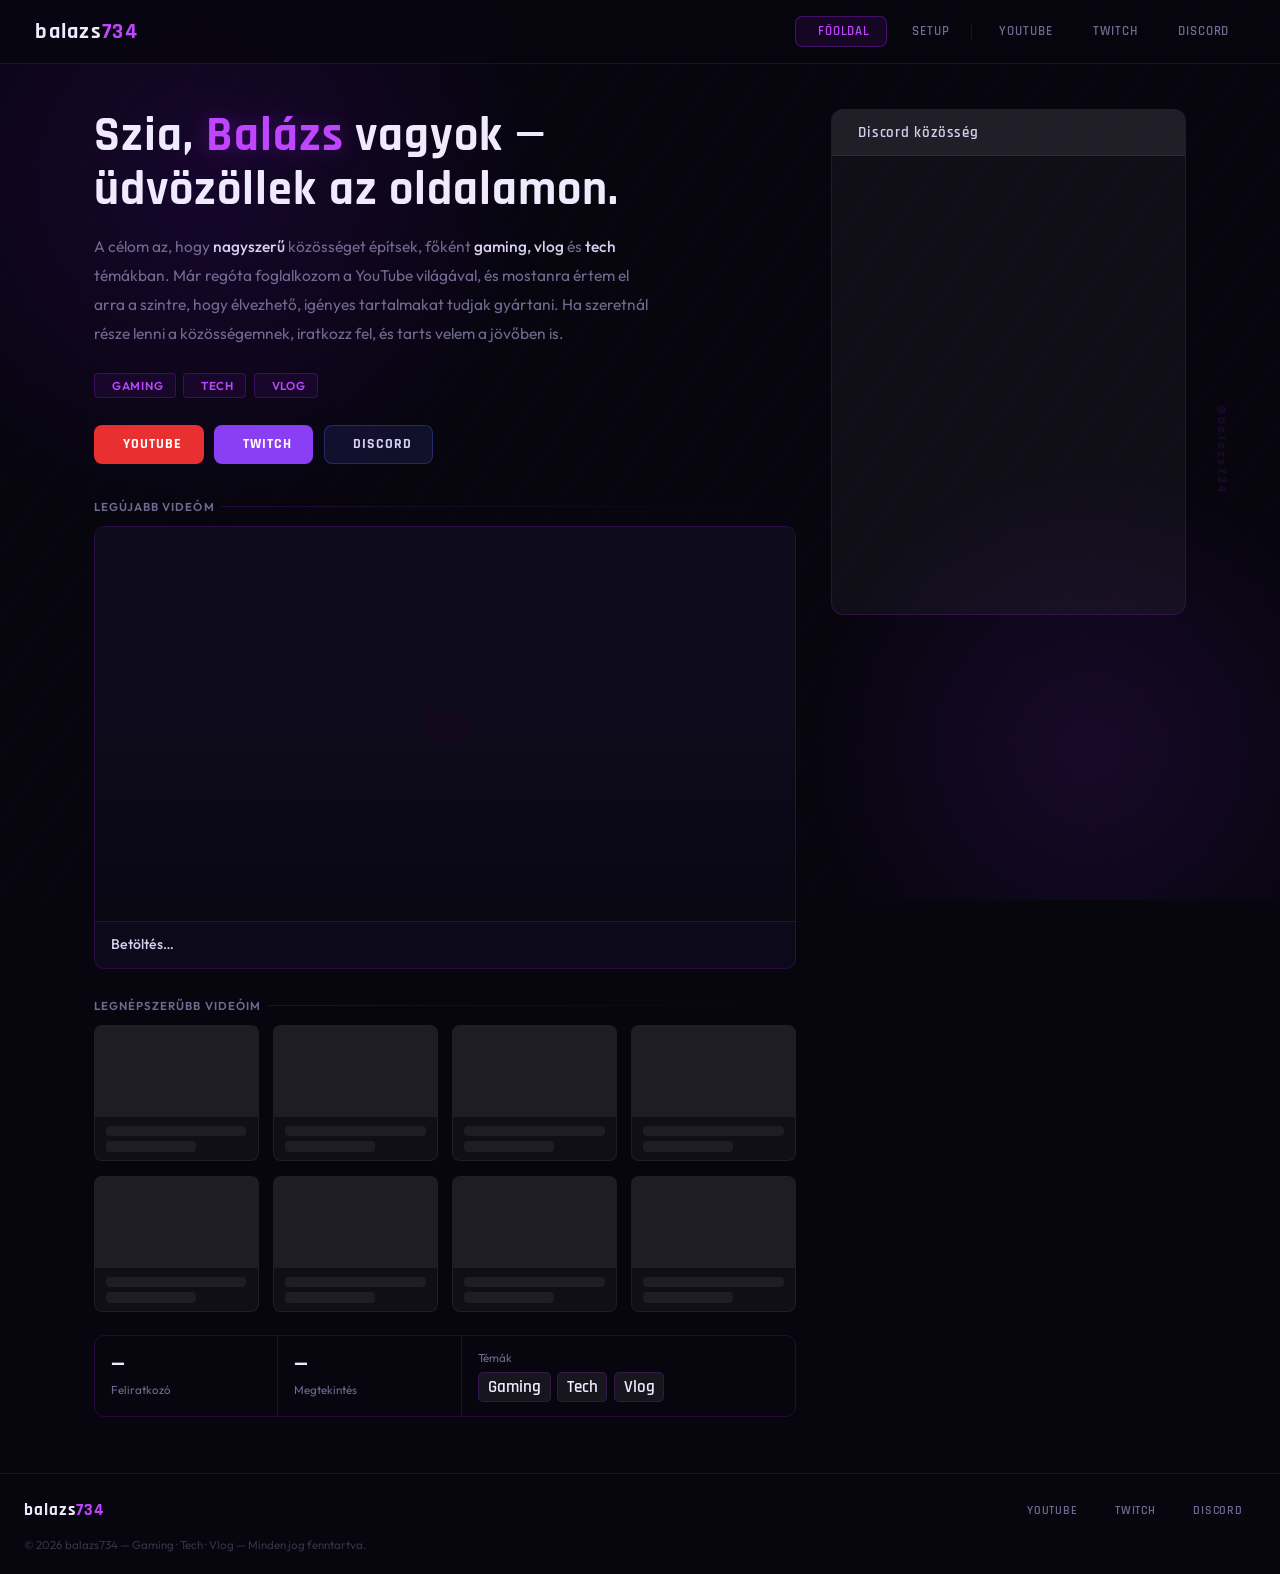
==== index.html @ b1042ed1 "Upgrade Font Awesome CDN to 7.0.1 Update index.html to use Font Awesome 7.0.1 CDN (replacing 6.5.0) " ====
<!DOCTYPE html>
<html lang="hu">
<head>
  <meta charset="UTF-8">
  <meta name="viewport" content="width=device-width, initial-scale=1.0">

  <!-- ═══ SEO ═══════════════════════════════════════════════════ -->
  <title>balazs734 - Gaming · Tech · Vlog</title>
  <meta name="description" content="Balázs vagyok, magyar gaming, tech és vlog YouTuber. Nézd meg a legújabb videóimat, és csatlakozz a közösséghez!">
  <meta name="keywords"    content="balazs734, gaming, tech, vlog, youtube, twitch, magyar, streamer">
  <meta name="author"      content="balazs734">
  <meta name="robots"      content="index, follow">
  <link rel="canonical"    href="https://balazs734.hu/">

  <!-- Open Graph -->
  <meta property="og:type"        content="website">
  <meta property="og:url"         content="https://balazs734.hu/">
  <meta property="og:title"       content="balazs734 - Gaming · Tech · Vlog">
  <meta property="og:description" content="Magyar gaming, tech és vlog tartalmak. Nézd meg a legújabb videókat és csatlakozz a közösséghez!">
  <meta property="og:locale"      content="hu_HU">
  <meta property="og:site_name"   content="balazs734">

  <!-- Twitter/X -->
  <meta name="twitter:card"        content="summary_large_image">
  <meta name="twitter:title"       content="balazs734 - Gaming · Tech · Vlog">
  <meta name="twitter:description" content="Magyar gaming, tech és vlog tartalmak. Nézd meg a legújabb videókat!">
  <!-- ═══════════════════════════════════════════════════════════ -->

  <link rel="icon"       type="image/png" sizes="512x512" href="favicon.png">
  <link rel="icon"       type="image/png" sizes="32x32"  href="favicon-32.png">
  <link rel="apple-touch-icon"            sizes="512x512" href="favicon.png">
  <link rel="preconnect" href="https://fonts.googleapis.com">
  <link rel="preconnect" href="https://fonts.gstatic.com" crossorigin>
  <link href="https://fonts.googleapis.com/css2?family=Rajdhani:wght@500;600;700&family=Outfit:wght@300;400;500;600&display=swap" rel="stylesheet">
  <link rel="stylesheet" href="https://cdnjs.cloudflare.com/ajax/libs/font-awesome/7.0.1/css/all.min.css" integrity="sha512-2SwdPD6INVrV/lHTZbO2nodKhrnDdJK9/kg2XD1r9uGqPo1cUbujc+IYdlYdEErWNu69gVcYgdxlmVmzTWnetw==" crossorigin="anonymous" referrerpolicy="no-referrer" />
  <link rel="stylesheet" href="style.css">
</head>
<body>

<div class="bg">
  <div class="bg-orb1"></div>
  <div class="bg-orb2"></div>
  <div class="bg-lines"></div>
</div>

<div class="watermark">@balazs734</div>

<!-- HEADER -->
<header>
  <a class="logo" onclick="showPage('home')">balazs<em>734</em></a>
  <div class="header-right">
    <button class="menu-toggle" id="menuToggle"><i class="fa-solid fa-bars"></i></button>
    <nav id="mainNav">
      <button class="nav-tab active" id="tab-home" onclick="showPage('home')">
        <i class="fa-solid fa-house"></i> Főoldal
      </button>
      <button class="nav-tab" id="tab-setup" onclick="showPage('setup')">
        <i class="fa-solid fa-microchip"></i> Setup
      </button>
      <div class="nav-sep"></div>
      <a href="https://www.youtube.com/@balazs734" target="_blank" rel="noopener" class="nav-ext yt">
        <i class="fa-brands fa-youtube"></i> YouTube
      </a>
      <a href="https://www.twitch.tv/balazs734" target="_blank" rel="noopener" class="nav-ext tw">
        <i class="fa-brands fa-twitch"></i> Twitch
      </a>
      <a href="https://discord.gg/e8n9xSfNTX" target="_blank" rel="noopener" class="nav-ext dc">
        <i class="fa-brands fa-discord"></i> Discord
      </a>
    </nav>
  </div>
</header>

<!-- HOME -->
<div id="page-home" class="active">
  <div class="home-wrap">

    <div class="hero-section">
      <h1 class="hero-title">Szia, <span class="hi">Balázs</span> vagyok —<br>üdvözöllek az oldalamon.</h1>
      <p class="hero-desc">
        A célom az, hogy <strong>nagyszerű</strong> közösséget építsek, főként <strong>gaming,</strong> <strong>vlog</strong> és <strong>tech</strong> témákban.
        Már regóta foglalkozom a YouTube világával, és mostanra értem el arra a szintre, hogy élvezhető,
        igényes tartalmakat tudjak gyártani. Ha szeretnál része lenni a közösségemnek, iratkozz fel, és tarts velem
        a jövőben is.
      </p>


      <div class="topics">
        <span class="topic-chip"><i class="fa-solid fa-gamepad"></i> Gaming</span>
        <span class="topic-chip"><i class="fa-solid fa-microchip"></i> Tech</span>
        <span class="topic-chip"><i class="fa-solid fa-video"></i> Vlog</span>
      </div>

      <div class="hero-actions">
        <a href="https://www.youtube.com/@balazs734" target="_blank" rel="noopener" class="btn btn-yt">
          <i class="fa-brands fa-youtube"></i> YouTube
        </a>
        <a href="https://www.twitch.tv/balazs734" target="_blank" rel="noopener" class="btn btn-tw">
          <i class="fa-brands fa-twitch"></i> Twitch
        </a>
        <a href="https://discord.gg/e8n9xSfNTX" target="_blank" rel="noopener" class="btn btn-dc">
          <i class="fa-brands fa-discord"></i> Discord
        </a>
      </div>

      <div class="section-label">Legújabb videóm</div>
      <a class="video-card" id="videoCard" href="https://www.youtube.com/@balazs734" target="_blank" rel="noopener">
        <div class="video-thumb-wrap">
          <div class="loading-thumb" id="thumbLoading"><i class="fa-brands fa-youtube"></i></div>
          <img id="videoThumb" src="" alt="Legújabb videó">
          <div class="video-overlay">
            <div class="play-btn"><i class="fa-solid fa-play"></i></div>
          </div>
        </div>
        <div class="video-info">
          <div class="video-title-text" id="videoTitle">Betöltés…</div>
          <div class="video-sub" id="videoSub"></div>
        </div>
      </a>

      <div class="section-label" style="margin-top:1.8rem">Legnépszerűbb videóim</div>
      <div class="archive-grid" id="archiveGrid">
        <div class="archive-skeleton"><div class="skel-thumb"></div><div class="skel-line"></div><div class="skel-line short"></div></div>
        <div class="archive-skeleton"><div class="skel-thumb"></div><div class="skel-line"></div><div class="skel-line short"></div></div>
        <div class="archive-skeleton"><div class="skel-thumb"></div><div class="skel-line"></div><div class="skel-line short"></div></div>
        <div class="archive-skeleton"><div class="skel-thumb"></div><div class="skel-line"></div><div class="skel-line short"></div></div>
        <div class="archive-skeleton"><div class="skel-thumb"></div><div class="skel-line"></div><div class="skel-line short"></div></div>
        <div class="archive-skeleton"><div class="skel-thumb"></div><div class="skel-line"></div><div class="skel-line short"></div></div>
        <div class="archive-skeleton"><div class="skel-thumb"></div><div class="skel-line"></div><div class="skel-line short"></div></div>
        <div class="archive-skeleton"><div class="skel-thumb"></div><div class="skel-line"></div><div class="skel-line short"></div></div>
      </div>

      <div class="stats-row">
        <div class="stat-item">
          <span class="stat-val" id="subCount">—</span>
          <span class="stat-key">Feliratkozó</span>
        </div>
        <div class="stat-item">
          <span class="stat-val" id="viewCount">—</span>
          <span class="stat-key">Megtekintés</span>
        </div>
        <div class="stat-topics">
          <span class="stat-key">Témák</span>
          <div class="stat-topics-vals">
            <span class="stat-topic-val">Gaming</span>
            <span class="stat-topic-val">Tech</span>
            <span class="stat-topic-val">Vlog</span>
          </div>
        </div>
      </div>
    </div>

    <!-- Sidebar -->
    <div class="sidebar">
      <div class="sidebar-card">
        <div class="sidebar-head">
          <i class="fa-brands fa-discord"></i>
          <span>Discord közösség</span>
        </div>
        <iframe src="https://discord.com/widget?id=1220741268070596679&theme=dark"
                height="458" allowtransparency="true" frameborder="0"
                sandbox="allow-popups allow-popups-to-escape-sandbox allow-same-origin allow-scripts">
        </iframe>
      </div>
    </div>

  </div>
</div>

<!-- SETUP -->
<div id="page-setup">
  <div class="setup-wrap">
    <div class="setup-hd">
      <h1>Setupom</h1>
      <p>Minden eszköz amivel dolgozom — PC, szoftverek, perifériák.</p>
    </div>
    <div class="setup-grid">

      <div class="setup-panel">
        <div class="panel-head"><i class="fa-solid fa-desktop"></i><h2>PC</h2></div>
        <div>
          <div class="spec-row"><span class="spec-key"><i class="fa-solid fa-microchip"></i>Processzor</span><span class="spec-val"><a href="https://www.arukereso.hu/processzor-c3139/intel/core-i5-12400f-6-core-2-5ghz-lga1700-box-bx8071512400f-p755226858/" target="_blank">Intel i5-12400F</a></span></div>
          <div class="spec-row"><span class="spec-key"><i class="fa-solid fa-display"></i>Videókártya</span><span class="spec-val"><a href="https://www.techpowerup.com/gpu-specs/asus-ats-rtx-3070-gaming-megalodon-oc-lhr.b9529" target="_blank">ASUS RTX 3070</a></span></div>
          <div class="spec-row"><span class="spec-key"><i class="fa-solid fa-server"></i>Alaplap</span><span class="spec-val"><a href="https://www.arukereso.hu/alaplap-c3128/msi/pro-h610m-g-ddr4-p765691146/" target="_blank">MSI PRO H610M-E DDR4</a></span></div>
          <div class="spec-row"><span class="spec-key"><i class="fa-solid fa-memory"></i>RAM</span><span class="spec-val"><a href="https://www.arukereso.hu/memoria-modul-c3577/g-skill/aegis-16gb-2x8gb-ddr4-3200mhz-f4-3200c16d-16gis-p505099300/" target="_blank">G.Skill Aegis 16GB</a></span></div>
          <div class="spec-row"><span class="spec-key"><i class="fa-solid fa-hard-drive"></i>SSD</span><span class="spec-val"><a href="https://belso-ssd-meghajto.arukereso.hu/western-digital/blue-sn580-1tb-m-2-wds100t3b0e-p979435629/" target="_blank">WD Black 500GB NVMe</a></span></div>
          <div class="spec-row"><span class="spec-key"><i class="fa-solid fa-database"></i>HDD</span><span class="spec-val"><a href="https://www.pcx.hu/seagate-barracuda-3-5-2000gb-belso-sataiii-7200rpm-256mb-winchester-st2000dm008-281353" target="_blank">Seagate Barracuda 500GB</a></span></div>
          <div class="spec-row"><span class="spec-key"><i class="fa-solid fa-plug"></i>Tápegység</span><span class="spec-val"><a href="https://www.arukereso.hu/tapegyseg-c3158/deepcool/pf650-650w-80-plus-r-pf650d-ha0b-p763919622/" target="_blank">Deepcool 650W</a></span></div>
          <div class="spec-row"><span class="spec-key"><i class="fa-solid fa-box-open"></i>Ház</span><span class="spec-val"><a href="https://ipon.hu/shop/termek/zalman-i3-neo-feher/2187534" target="_blank">Zalman I3 NEO Fehér</a></span></div>
          <div class="spec-row"><span class="spec-key"><i class="fa-brands fa-windows"></i>OS</span><span class="spec-val"><a href="https://www.microsoft.com/hu-hu/software-download/windows10" target="_blank">Windows 10</a></span></div>
        </div>
      </div>

      <div class="setup-panel">
        <div class="panel-head"><i class="fa-solid fa-wand-magic-sparkles"></i><h2>Szoftverek</h2></div>
        <div>
          <div class="spec-row"><span class="spec-key"><i class="fa-solid fa-film"></i>Videóvágó</span><span class="spec-val"><a href="https://www.adobe.com/hu/products/premiere.html" target="_blank">Adobe Premiere Pro 25</a></span></div>
          <div class="spec-row"><span class="spec-key"><i class="fa-solid fa-image"></i>Képszerkesztő</span><span class="spec-val"><a href="https://www.adobe.com/hu/products/photoshop.html" target="_blank">Adobe Photoshop 25</a></span></div>
          <div class="spec-row"><span class="spec-key"><i class="fa-solid fa-circle-dot"></i>Felvevő</span><span class="spec-val"><a href="https://obsproject.com/" target="_blank">OBS Studio</a></span></div>
        </div>
      </div>

      <div class="setup-panel">
        <div class="panel-head"><i class="fa-solid fa-gamepad"></i><h2>Perifériák</h2></div>
        <div>
          <div class="spec-row"><span class="spec-key"><i class="fa-solid fa-keyboard"></i>Billentyűzet</span><span class="spec-val"><a href="https://www.arukereso.hu/billentyuzet-c3111/redragon/kumara-rgb-k552rgb-1redhu-p325128521/" target="_blank">Redragon Kumara RGB</a></span></div>
          <div class="spec-row"><span class="spec-key"><i class="fa-solid fa-computer-mouse"></i>Egér</span><span class="spec-val"><a href="https://eger.arukereso.hu/vxe/r1-pro-white-p1052032792/" target="_blank">VXE R1 Pro White</a></span></div>
          <div class="spec-row"><span class="spec-key"><i class="fa-solid fa-desktop"></i>Monitor 1</span><span class="spec-val"><a href="https://www.arukereso.hu/monitor-c3126/lg/ultragear-24gq50f-b-p882495171/" target="_blank">LG Ultragear 24GQ50F-B</a></span></div>
          <div class="spec-row"><span class="spec-key"><i class="fa-solid fa-desktop"></i>Monitor 2</span><span class="spec-val"><a href="https://www.arukereso.hu/monitor-c3126/acer/x192w-p15989443/" target="_blank">Acer X192W</a></span></div>
          <div class="spec-row"><span class="spec-key"><i class="fa-solid fa-headphones"></i>Fejhallgató</span><span class="spec-val"><a href="https://www.arukereso.hu/fulhallgato-fejhallgato-c3109/steelseries/arctis-7p-61471-p734386083/" target="_blank">SteelSeries Arctis 7P</a></span></div>
          <div class="spec-row"><span class="spec-key"><i class="fa-brands fa-playstation"></i>Kontroller 1</span><span class="spec-val"><a href="https://www.konzolvilag.hu/playstation5/playstation-5-ps5-dualsense-controller-cosmic-red" target="_blank">DualSense Cosmic Red</a></span></div>
          <div class="spec-row"><span class="spec-key"><i class="fa-brands fa-playstation"></i>Kontroller 2</span><span class="spec-val"><a href="https://www.konzolvilag.hu/playstation5/playstation-5-ps5-dualsense-controller-white-black" target="_blank">DualSense White/Black</a></span></div>
          <div class="spec-row"><span class="spec-key"><i class="fa-solid fa-microphone"></i>Mikrofon</span><span class="spec-val"><a href="https://szamitogep-mikrofon.arukereso.hu/fifine-microphone/a6v-p934240887/" target="_blank">Fifine A6V</a></span></div>
        </div>
      </div>

    </div>
  </div>
</div>

<!-- FOOTER -->
<footer>
  <div class="footer-brand">balazs<em>734</em></div>
  <div class="footer-links">
    <a href="https://www.youtube.com/@balazs734" target="_blank" rel="noopener" class="footer-link yt"><i class="fa-brands fa-youtube"></i> YouTube</a>
    <a href="https://www.twitch.tv/balazs734"    target="_blank" rel="noopener" class="footer-link tw"><i class="fa-brands fa-twitch"></i> Twitch</a>
    <a href="https://discord.gg/e8n9xSfNTX"        target="_blank" rel="noopener" class="footer-link dc"><i class="fa-brands fa-discord"></i> Discord</a>
  </div>
  <div class="footer-copy">&copy; <span id="yr"></span> balazs734 &mdash; Gaming · Tech · Vlog &mdash; Minden jog fenntartva.</div>
</footer>

<script src="script.js"></script>
</body>
</html>
---- style.css ----
/* ═══════════════════════════════════════════════
   balazs734 — style.css
   ═══════════════════════════════════════════════ */

/* ── VARIABLES ── */
:root {
  --p:         #9b1fe8;
  --p-bright:  #bf45ff;
  --p-dim:     #5c0d96;
  --glow:      rgba(155,31,232,.38);
  --glow-soft: rgba(155,31,232,.10);
  --bg:        #07060f;
  --bg2:       #0c0a1a;
  --surface:   rgba(255,255,255,.038);
  --surface2:  rgba(255,255,255,.065);
  --border:    rgba(155,31,232,.20);
  --border2:   rgba(255,255,255,.065);
  --text:      #d8cef0;
  --muted:     #726890;
  --white:     #f0eaff;
  --yt:        #e83030;
  --twitch:    #8b3ff5;
  --discord:   #5865f2;
}

/* ── RESET ── */
*, *::before, *::after {
  box-sizing: border-box;
  margin: 0;
  padding: 0;
  -webkit-tap-highlight-color: transparent;
}

html {
  scroll-behavior: smooth;
  overflow-x: hidden;
  scrollbar-width: thin;
  scrollbar-color: rgba(130,40,200,.35) transparent;
}

body {
  font-family: 'Outfit', 'Segoe UI', system-ui, sans-serif;
  background: var(--bg);
  color: var(--text);
  min-height: 100vh;
  overflow-x: clip;
  width: 100%;
  max-width: 100%;
}

/* ── SCROLLBAR ── */
::-webkit-scrollbar { width: 5px; }
::-webkit-scrollbar-track { background: transparent; }
::-webkit-scrollbar-thumb { background: rgba(130,40,200,.35); border-radius: 99px; }
::-webkit-scrollbar-thumb:hover { background: rgba(155,50,220,.55); }

/* ── BACKGROUND ── */
.bg { position: fixed; inset: 0; z-index: 0; pointer-events: none; overflow: hidden; }
.bg-orb1 {
  position: absolute;
  width: clamp(400px,60vw,760px); height: clamp(400px,60vw,760px);
  top: -200px; left: -180px;
  background: radial-gradient(circle, rgba(100,8,180,.18) 0%, transparent 65%);
  border-radius: 50%;
}
.bg-orb2 {
  position: absolute;
  width: clamp(300px,50vw,620px); height: clamp(300px,50vw,620px);
  bottom: -160px; right: -120px;
  background: radial-gradient(circle, rgba(155,31,232,.12) 0%, transparent 65%);
  border-radius: 50%;
}
.bg-lines {
  position: absolute; inset: 0;
  background-image: repeating-linear-gradient(
    -55deg,
    transparent, transparent 38px,
    rgba(155,31,232,.025) 38px, rgba(155,31,232,.025) 39px
  );
}

/* ── WATERMARK ── */
.watermark {
  position: fixed; right: 14px; top: 50%;
  transform: translateY(-50%) rotate(90deg);
  transform-origin: center;
  font-family: 'Rajdhani', sans-serif;
  font-size: .72rem; font-weight: 600; letter-spacing: .28em;
  color: var(--p); opacity: .18;
  z-index: 999; user-select: none; white-space: nowrap;
}

/* ── ANIMATIONS ── */
@keyframes fadeUp {
  from { opacity: 0; transform: translateY(8px); }
  to   { opacity: 1; transform: translateY(0); }
}
@keyframes pulse {
  0%, 100% { opacity: .18; }
  50%       { opacity: .48; }
}
@keyframes skelPulse {
  0%, 100% { opacity: .4; }
  50%       { opacity: .9; }
}
@keyframes livePulse {
  0%, 100% { opacity: 1; transform: scale(1); }
  50%       { opacity: .55; transform: scale(.8); }
}

/* ── LIVE BADGE (header) ── */
.live-badge {
  display: none;
  align-items: center; gap: .4rem;
  padding: .28rem .75rem;
  background: rgba(220,30,30,.15);
  border: 1px solid rgba(220,30,30,.4);
  border-radius: 99px;
  font-size: .7rem; font-weight: 600; letter-spacing: .08em; text-transform: uppercase;
  color: #ff5555;
  text-decoration: none;
  transition: background .2s, border-color .2s;
  white-space: nowrap; flex-shrink: 0;
}
.live-badge.visible { display: inline-flex; }
.live-badge:hover { background: rgba(220,30,30,.25); border-color: rgba(220,30,30,.65); }
.live-dot {
  width: 7px; height: 7px; border-radius: 50%;
  background: #ff4444; box-shadow: 0 0 6px #ff4444;
  animation: livePulse 1.4s ease-in-out infinite;
  flex-shrink: 0;
}

/* ── HEADER ── */
header {
  position: sticky; top: 0; z-index: 100;
  width: 100%; height: 64px; padding: 0 2.2rem;
  display: flex; align-items: center; justify-content: space-between; gap: 1rem;
  background: rgba(7,6,15,.88);
  backdrop-filter: blur(20px); -webkit-backdrop-filter: blur(20px);
  border-bottom: 1px solid var(--border);
}
.logo {
  font-family: 'Rajdhani', sans-serif;
  font-size: 1.38rem; font-weight: 700; letter-spacing: .06em;
  color: var(--white); text-decoration: none; cursor: pointer; flex-shrink: 0;
}
.logo em { color: var(--p-bright); font-style: normal; }
.header-right { display: flex; align-items: center; gap: .5rem; }
nav { display: flex; align-items: center; gap: .2rem; flex-wrap: nowrap; }

.nav-tab {
  display: inline-flex; align-items: center; gap: .38rem;
  padding: .36rem .95rem;
  font-family: 'Rajdhani', sans-serif;
  font-size: .84rem; font-weight: 600; letter-spacing: .07em; text-transform: uppercase;
  color: var(--muted); background: transparent;
  border: 1px solid transparent; border-radius: 7px;
  cursor: pointer; text-decoration: none; white-space: nowrap;
  transition: color .2s, border-color .2s, background .2s;
}
.nav-tab i { font-size: .74rem; }
.nav-tab:hover { color: var(--text); border-color: var(--border); background: var(--surface); }
.nav-tab.active { color: var(--p-bright); border-color: rgba(155,31,232,.36); background: var(--glow-soft); }

.nav-sep { width: 1px; height: 16px; background: var(--border2); margin: 0 .15rem; flex-shrink: 0; }

.nav-ext {
  display: inline-flex; align-items: center; gap: .38rem;
  padding: .36rem .9rem;
  font-family: 'Rajdhani', sans-serif;
  font-size: .84rem; font-weight: 600; letter-spacing: .07em; text-transform: uppercase;
  color: var(--muted); background: transparent;
  border: 1px solid transparent; border-radius: 7px;
  cursor: pointer; text-decoration: none; white-space: nowrap;
  transition: color .2s, border-color .2s, background .2s;
}
.nav-ext:hover     { color: var(--text);    border-color: var(--border);             background: var(--surface); }
.nav-ext.yt:hover  { color: var(--yt);      border-color: rgba(232,48,48,.32);       background: rgba(232,48,48,.07); }
.nav-ext.tw:hover  { color: var(--twitch);  border-color: rgba(139,63,245,.32);      background: rgba(139,63,245,.07); }
.nav-ext.dc:hover  { color: var(--discord); border-color: rgba(88,101,242,.32);      background: rgba(88,101,242,.07); }

.menu-toggle {
  display: none; background: none;
  border: 1px solid var(--border); border-radius: 7px;
  padding: .33rem .58rem; color: var(--text); cursor: pointer; font-size: .92rem;
  transition: background .2s; flex-shrink: 0;
}
.menu-toggle:hover { background: var(--surface); }

/* ── PAGES ── */
#page-home, #page-setup { position: relative; z-index: 1; display: none; }
#page-home.active, #page-setup.active { display: block; animation: fadeUp .4s ease forwards; }

/* ── HOME GRID ── */
.home-wrap {
  max-width: 1140px; margin: 0 auto;
  padding: 2.8rem 1.5rem 3.5rem;
  display: grid; grid-template-columns: 1fr 355px;
  gap: 2.2rem; align-items: start;
  width: 100%; overflow: hidden;
}

/* ── HERO ── */
.hero-section { min-width: 0; overflow: hidden; }
.hero-title {
  font-family: 'Rajdhani', sans-serif;
  font-size: clamp(1.95rem, 3.8vw, 3rem);
  font-weight: 700; line-height: 1.13; letter-spacing: .02em;
  color: var(--white); margin-bottom: .95rem;
}
.hero-title .hi { color: var(--p-bright); text-shadow: 0 0 24px var(--glow); }
.hero-desc {
  font-size: .97rem; font-weight: 400;
  color: var(--muted); line-height: 1.85;
  max-width: min(560px, 100%); margin-bottom: 1.6rem;
}
.hero-desc strong { color: var(--text); font-weight: 500; }

/* ── LIVE BANNER ── */
.live-banner {
  display: none;
  align-items: center; gap: .75rem;
  padding: .7rem 1rem;
  background: rgba(220,30,30,.1);
  border: 1px solid rgba(220,30,30,.3);
  border-radius: 10px; margin-bottom: 1.5rem;
  text-decoration: none;
  transition: background .2s, border-color .2s;
}
.live-banner.visible { display: flex; }
.live-banner:hover { background: rgba(220,30,30,.18); border-color: rgba(220,30,30,.5); }
.live-banner-dot {
  width: 9px; height: 9px; border-radius: 50%;
  background: #ff4444; box-shadow: 0 0 8px #ff4444;
  animation: livePulse 1.4s ease-in-out infinite; flex-shrink: 0;
}
.live-banner-text { display: flex; flex-direction: column; gap: .1rem; }
.live-banner-label { font-size: .7rem; font-weight: 600; letter-spacing: .08em; text-transform: uppercase; color: #ff6666; }
.live-banner-sub   { font-size: .82rem; color: var(--text); }
.live-banner-arrow { margin-left: auto; color: var(--muted); font-size: .8rem; flex-shrink: 0; }

/* ── TOPIC CHIPS ── */
.topics { display: flex; gap: .45rem; flex-wrap: wrap; margin-bottom: 1.7rem; }
.topic-chip {
  display: inline-flex; align-items: center; gap: .35rem;
  padding: .24rem .72rem;
  font-size: .72rem; font-weight: 600; letter-spacing: .06em; text-transform: uppercase;
  border-radius: 4px;
  border: 1px solid rgba(155,31,232,.28);
  color: var(--p-bright); background: rgba(155,31,232,.08);
}
.topic-chip i { font-size: .58rem; }

/* ── BUTTONS ── */
.hero-actions { display: flex; gap: .65rem; flex-wrap: wrap; margin-bottom: 2.2rem; width: 100%; }
.btn {
  display: inline-flex; align-items: center; gap: .45rem;
  padding: .6rem 1.3rem;
  font-family: 'Rajdhani', sans-serif;
  font-size: .86rem; font-weight: 700; letter-spacing: .07em; text-transform: uppercase;
  border-radius: 8px; border: 1px solid transparent;
  cursor: pointer; text-decoration: none; min-width: 0; max-width: 100%;
  transition: transform .18s, box-shadow .18s, background .2s, border-color .2s, color .2s;
}
.btn:hover { transform: translateY(-2px); }
.btn i { font-size: .8rem; }
.btn-yt { background: var(--yt); color: #fff; }
.btn-yt:hover { background: #ff1616; box-shadow: 0 5px 22px rgba(232,48,48,.32); }
.btn-tw { background: var(--twitch); color: #fff; }
.btn-tw:hover { background: #9b50ff; box-shadow: 0 5px 22px rgba(139,63,245,.32); }
.btn-dc { background: rgba(88,101,242,.12); color: var(--text); border-color: rgba(88,101,242,.3); }
.btn-dc:hover { border-color: rgba(88,101,242,.55); background: rgba(88,101,242,.2); color: #9ba8ff; }

/* ── SECTION LABEL ── */
.section-label {
  font-size: .72rem; font-weight: 600; letter-spacing: .09em; text-transform: uppercase;
  color: var(--muted); margin-bottom: .75rem;
  display: flex; align-items: center; gap: .45rem;
}
.section-label::after { content: ''; flex: 1; height: 1px; background: linear-gradient(90deg, var(--border), transparent); }

/* ── LATEST VIDEO CARD ── */
.video-card {
  display: block; border-radius: 10px; overflow: hidden;
  border: 1px solid var(--border); text-decoration: none;
  background: var(--bg2); width: 100%; max-width: 100%;
  transition: border-color .28s, transform .28s, box-shadow .28s;
}
.video-card:hover { border-color: rgba(155,31,232,.44); transform: translateY(-3px); box-shadow: 0 12px 38px rgba(155,31,232,.18); }
.video-thumb-wrap { position: relative; width: 100%; padding-top: 56.25%; background: #0e0b1c; overflow: hidden; }
.video-thumb-wrap img { position: absolute; inset: 0; width: 100%; height: 100%; object-fit: cover; display: none; }
.loading-thumb { position: absolute; inset: 0; display: flex; align-items: center; justify-content: center; }
.loading-thumb i { font-size: 1.9rem; color: var(--muted); opacity: .3; animation: pulse 1.7s ease-in-out infinite; }
.video-overlay {
  position: absolute; inset: 0;
  background: linear-gradient(to top, rgba(7,6,15,.78) 0%, transparent 52%);
  display: flex; align-items: center; justify-content: center;
}
.play-btn {
  width: 58px; height: 40px; border-radius: 8px;
  background: rgba(20,10,30,.75); border: none;
  display: flex; align-items: center; justify-content: center;
  backdrop-filter: blur(6px); transform: scale(.82);
  transition: transform .22s, background .22s, box-shadow .22s;
}
.video-card:hover .play-btn { transform: scale(1); background: #ff0000; box-shadow: 0 2px 18px rgba(255,0,0,.45); }
.play-btn i { color: #fff; font-size: 1rem; margin-left: 3px; }
.video-info { padding: .8rem 1rem; border-top: 1px solid var(--border2); }
.video-title-text { font-size: .88rem; font-weight: 500; color: var(--text); white-space: nowrap; overflow: hidden; text-overflow: ellipsis; margin-bottom: .16rem; }
.video-sub { font-size: .72rem; font-weight: 400; color: var(--muted); }

/* ── VIDEO ARCHIVE ── */
.archive-grid {
  display: grid;
  grid-template-columns: repeat(auto-fill, minmax(160px, 1fr));
  gap: .9rem; margin-top: .2rem;
  width: 100%; min-width: 0; overflow: hidden;
}
.archive-card {
  display: block; text-decoration: none;
  border-radius: 8px; overflow: hidden;
  border: 1px solid var(--border2);
  background: var(--bg2);
  opacity: 0; animation: fadeUp .4s ease forwards;
  transition: border-color .25s, transform .25s, box-shadow .25s;
}
.archive-card:hover { border-color: rgba(155,31,232,.38); transform: translateY(-3px); box-shadow: 0 8px 28px rgba(155,31,232,.14); }
.archive-thumb { position: relative; width: 100%; padding-top: 56.25%; background: #0e0b1c; overflow: hidden; }
.archive-thumb img { position: absolute; inset: 0; width: 100%; height: 100%; object-fit: cover; transition: transform .3s; }
.archive-card:hover .archive-thumb img { transform: scale(1.04); }
.archive-thumb-overlay {
  position: absolute; inset: 0;
  background: linear-gradient(to top, rgba(7,6,15,.7) 0%, transparent 60%);
  display: flex; align-items: center; justify-content: center;
  opacity: 0; transition: opacity .25s;
}
.archive-card:hover .archive-thumb-overlay { opacity: 1; }
.archive-play {
  width: 44px; height: 30px; border-radius: 6px;
  background: #ff0000; display: flex; align-items: center; justify-content: center;
  box-shadow: 0 2px 12px rgba(255,0,0,.4);
}
.archive-play i { color: #fff; font-size: .8rem; margin-left: 2px; }
.archive-info { padding: .55rem .7rem; }
.archive-title {
  font-size: .78rem; font-weight: 500; color: var(--text);
  display: -webkit-box; -webkit-line-clamp: 2; -webkit-box-orient: vertical;
  overflow: hidden; line-height: 1.48; margin-bottom: .25rem;
}
.archive-views { font-size: .7rem; font-weight: 400; color: var(--muted); }
.archive-skeleton { border-radius: 8px; background: var(--surface); border: 1px solid var(--border2); overflow: hidden; }
.skel-thumb { width: 100%; padding-top: 56.25%; background: rgba(255,255,255,.06); animation: skelPulse 1.5s ease-in-out infinite; }
.skel-line { height: .65rem; background: rgba(255,255,255,.06); border-radius: 4px; margin: .55rem .7rem .3rem; animation: skelPulse 1.5s ease-in-out infinite; }
.skel-line.short { width: 55%; margin-top: 0; margin-bottom: .55rem; }

/* ── STATS ── */
.stats-row { display: flex; gap: 0; margin-top: 1.4rem; border: 1px solid var(--border); border-radius: 10px; overflow: hidden; }
.stat-item { flex: 1; display: flex; flex-direction: column; gap: .15rem; padding: .9rem 1rem; border-right: 1px solid var(--border); }
.stat-item:last-child { border-right: none; }
.stat-val { font-family: 'Rajdhani', sans-serif; font-size: 1.38rem; font-weight: 700; color: var(--white); }
.stat-key { font-size: .72rem; color: var(--muted); }
.stat-topics { flex: 2; display: flex; flex-direction: column; gap: .15rem; padding: .9rem 1rem; }
.stat-topics .stat-key { margin-bottom: .28rem; }
.stat-topics-vals { display: flex; gap: .4rem; flex-wrap: wrap; }
.stat-topic-val {
  font-family: 'Rajdhani', sans-serif; font-size: 1.05rem; font-weight: 600; color: var(--white);
  background: var(--surface2); border: 1px solid var(--border); border-radius: 5px; padding: .18rem .55rem;
}

/* ── SIDEBAR ── */
.sidebar-card { background: var(--surface); border: 1px solid var(--border); border-radius: 12px; overflow: hidden; }
.sidebar-head {
  padding: .82rem 1.15rem; border-bottom: 1px solid var(--border);
  display: flex; align-items: center; gap: .5rem; background: var(--surface2);
}
.sidebar-head i { font-size: .95rem; color: var(--discord); }
.sidebar-head span { font-family: 'Rajdhani', sans-serif; font-size: .95rem; font-weight: 600; letter-spacing: .05em; color: var(--text); }
.sidebar-card iframe { display: block; width: 100%; border: none; background: transparent; }

/* ── SETUP ── */
.setup-wrap { max-width: 1140px; margin: 0 auto; padding: 2.8rem 1.5rem 3.5rem; width: 100%; overflow: hidden; }
.setup-hd { margin-bottom: 2rem; }
.setup-hd h1 {
  font-family: 'Rajdhani', sans-serif;
  font-size: clamp(1.65rem, 3vw, 2.35rem); font-weight: 700; letter-spacing: .04em;
  color: var(--white); margin-bottom: .28rem;
}
.setup-hd p { color: var(--muted); font-size: .88rem; }
.setup-grid { display: grid; grid-template-columns: repeat(auto-fit, minmax(295px, 1fr)); gap: 1.25rem; }
.setup-panel {
  background: var(--surface); border: 1px solid var(--border);
  border-radius: 12px; overflow: hidden;
  opacity: 0; animation: fadeUp .5s ease forwards;
  transition: border-color .28s, box-shadow .28s, transform .28s;
}
.setup-panel:nth-child(1) { animation-delay: .04s; }
.setup-panel:nth-child(2) { animation-delay: .12s; }
.setup-panel:nth-child(3) { animation-delay: .2s; }
.setup-panel:hover { border-color: rgba(155,31,232,.36); box-shadow: 0 7px 28px rgba(155,31,232,.11); transform: translateY(-3px); }
.panel-head {
  padding: .88rem 1.25rem; border-bottom: 1px solid var(--border);
  display: flex; align-items: center; gap: .55rem; background: var(--surface2);
}
.panel-head i { font-size: 1rem; color: var(--p-bright); width: 18px; text-align: center; flex-shrink: 0; }
.panel-head h2 { font-family: 'Rajdhani', sans-serif; font-size: .98rem; font-weight: 700; letter-spacing: .08em; text-transform: uppercase; color: var(--white); }
.spec-row {
  display: flex; align-items: center; justify-content: space-between;
  padding: .55rem 1.25rem; border-bottom: 1px solid rgba(255,255,255,.034);
  gap: .8rem; transition: background .16s;
}
.spec-row:last-child { border-bottom: none; }
.spec-row:hover { background: var(--surface2); }
.spec-key {
  display: flex; align-items: center; gap: .38rem;
  font-size: .75rem; font-weight: 500; color: var(--muted);
  letter-spacing: .03em; white-space: nowrap; min-width: 98px;
}
.spec-key .fa-solid,
.spec-key .fa-brands { font-size: .72rem; color: var(--p-dim); width: 13px; text-align: center; flex-shrink: 0; display: inline-block; }
.spec-val { font-size: .82rem; color: var(--text); text-align: right; }
.spec-val a { color: var(--text); text-decoration: none; transition: color .18s; }
.spec-val a:hover { color: var(--p-bright); }

/* ── FOOTER ── */
footer {
  position: relative; z-index: 1;
  padding: 1.4rem 1.5rem;
  border-top: 1px solid var(--border);
  display: flex; align-items: center; justify-content: space-between; flex-wrap: wrap; gap: .8rem;
}
.footer-brand { font-family: 'Rajdhani', sans-serif; font-size: 1.05rem; font-weight: 700; letter-spacing: .06em; color: var(--white); }
.footer-brand em { color: var(--p-bright); font-style: normal; }
.footer-links { display: flex; align-items: center; gap: .35rem; flex-wrap: wrap; }
.footer-link {
  display: inline-flex; align-items: center; gap: .32rem;
  padding: .3rem .78rem;
  font-family: 'Rajdhani', sans-serif;
  font-size: .78rem; font-weight: 600; letter-spacing: .06em; text-transform: uppercase;
  color: var(--muted); text-decoration: none;
  border: 1px solid transparent; border-radius: 6px;
  transition: color .2s, border-color .2s, background .2s;
}
.footer-link:hover    { color: var(--text);    border-color: var(--border);             background: var(--surface); }
.footer-link.yt:hover { color: var(--yt);      border-color: rgba(232,48,48,.28);       background: rgba(232,48,48,.07); }
.footer-link.tw:hover { color: var(--twitch);  border-color: rgba(139,63,245,.28);      background: rgba(139,63,245,.07); }
.footer-link.dc:hover { color: var(--discord); border-color: rgba(88,101,242,.28);      background: rgba(88,101,242,.07); }
.footer-copy { width: 100%; font-size: .72rem; font-weight: 400; color: var(--muted); opacity: .45; }

/* ── RESPONSIVE ── */
@media (max-width: 900px) {
  .home-wrap { grid-template-columns: 1fr; }
  .sidebar { order: 2; width: 100%; min-width: 0; }
  .hero-section { order: 1; min-width: 0; }
  .sidebar-card iframe { height: 240px; }
  .archive-grid { grid-template-columns: repeat(auto-fill, minmax(150px, 1fr)); }
}

@media (max-width: 600px) {
  .archive-card:nth-child(n+5), .archive-skeleton:nth-child(n+5) { display: none; }
  header { padding: 0 1rem; height: 60px; }
  .menu-toggle { display: flex; }
  nav {
    display: none;
    position: absolute; top: 60px; left: 0; right: 0;
    background: rgba(7,6,15,.97);
    backdrop-filter: blur(18px);
    border-bottom: 1px solid var(--border);
    flex-direction: column; align-items: stretch;
    padding: .5rem .9rem .8rem; gap: .18rem; z-index: 99;
  }
  nav.open { display: flex; }
  .nav-sep { display: none; }
  .nav-tab, .nav-ext { border-color: var(--border); text-align: left; }
  .home-wrap, .setup-wrap { padding: 1.6rem .9rem 2.8rem; }
  .hero-title { font-size: 1.65rem; }
  .hero-actions { flex-direction: column; width: 100%; }
  .hero-actions .btn { justify-content: center; width: 100%; box-sizing: border-box; }
  .stats-row { flex-wrap: wrap; }
  .stat-item { min-width: calc(50% - 1px); }
  .stat-topics { min-width: 100%; border-top: 1px solid var(--border); border-right: none; }
  .archive-grid { grid-template-columns: repeat(2, 1fr); }
  .watermark { display: none; }
  footer { flex-direction: column; align-items: flex-start; }
}
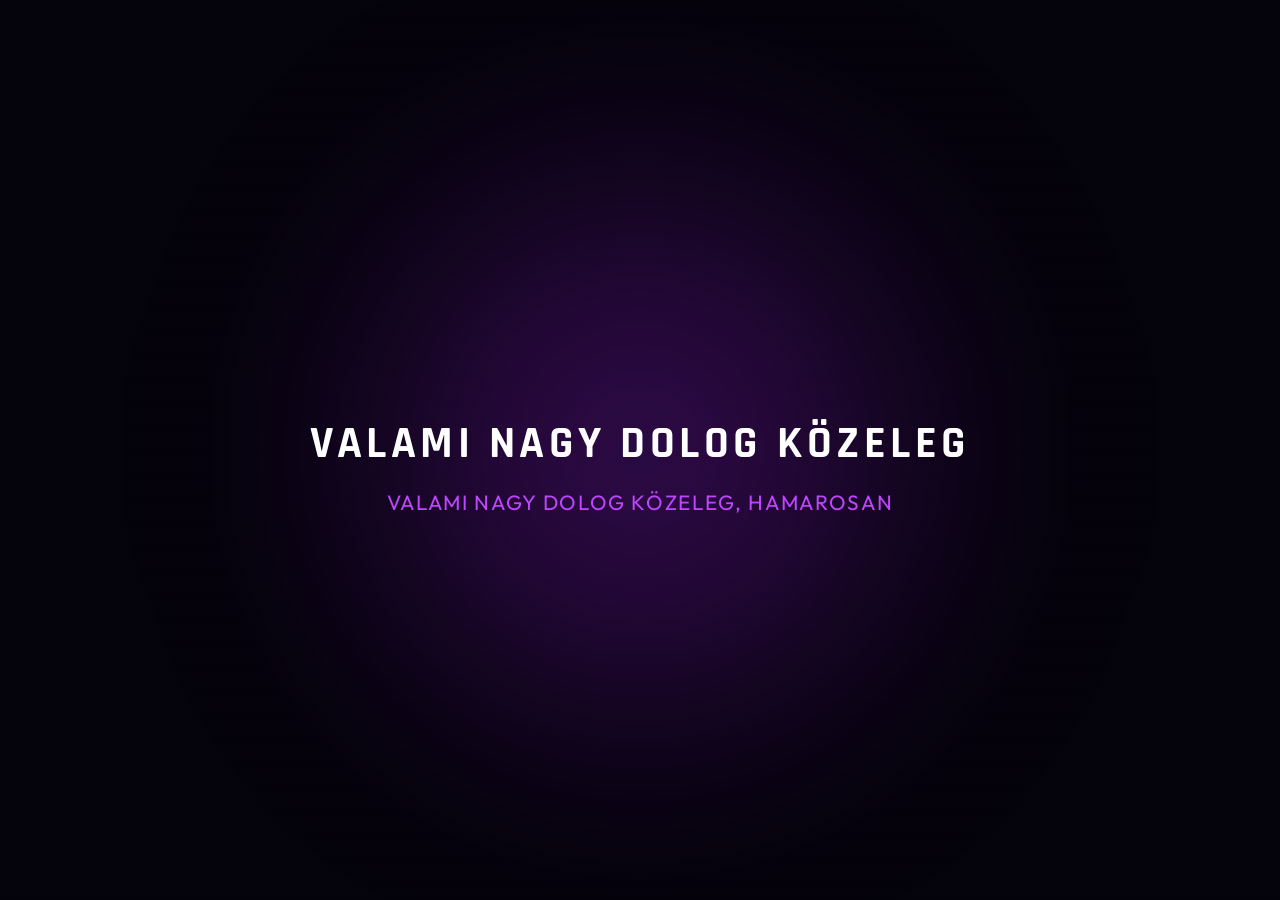
==== commit 60389e92: "Update index.html" ====
--- a/index.html
+++ b/index.html
@@ -1,234 +1,248 @@
 <!DOCTYPE html>
 <html lang="hu">
 <head>
-  <meta charset="UTF-8">
-  <meta name="viewport" content="width=device-width, initial-scale=1.0">
-
-  <!-- ═══ SEO ═══════════════════════════════════════════════════ -->
-  <title>balazs734 - Gaming · Tech · Vlog</title>
-  <meta name="description" content="Balázs vagyok, magyar gaming, tech és vlog YouTuber. Nézd meg a legújabb videóimat, és csatlakozz a közösséghez!">
-  <meta name="keywords"    content="balazs734, gaming, tech, vlog, youtube, twitch, magyar, streamer">
-  <meta name="author"      content="balazs734">
-  <meta name="robots"      content="index, follow">
-  <link rel="canonical"    href="https://balazs734.hu/">
-
-  <!-- Open Graph -->
-  <meta property="og:type"        content="website">
-  <meta property="og:url"         content="https://balazs734.hu/">
-  <meta property="og:title"       content="balazs734 - Gaming · Tech · Vlog">
-  <meta property="og:description" content="Magyar gaming, tech és vlog tartalmak. Nézd meg a legújabb videókat és csatlakozz a közösséghez!">
-  <meta property="og:locale"      content="hu_HU">
-  <meta property="og:site_name"   content="balazs734">
-
-  <!-- Twitter/X -->
-  <meta name="twitter:card"        content="summary_large_image">
-  <meta name="twitter:title"       content="balazs734 - Gaming · Tech · Vlog">
-  <meta name="twitter:description" content="Magyar gaming, tech és vlog tartalmak. Nézd meg a legújabb videókat!">
-  <!-- ═══════════════════════════════════════════════════════════ -->
-
-  <link rel="icon"       type="image/png" sizes="512x512" href="favicon.png">
-  <link rel="icon"       type="image/png" sizes="32x32"  href="favicon-32.png">
-  <link rel="apple-touch-icon"            sizes="512x512" href="favicon.png">
-  <link rel="preconnect" href="https://fonts.googleapis.com">
-  <link rel="preconnect" href="https://fonts.gstatic.com" crossorigin>
-  <link href="https://fonts.googleapis.com/css2?family=Rajdhani:wght@500;600;700&family=Outfit:wght@300;400;500;600&display=swap" rel="stylesheet">
-  <link rel="stylesheet" href="https://cdnjs.cloudflare.com/ajax/libs/font-awesome/7.0.1/css/all.min.css" integrity="sha512-2SwdPD6INVrV/lHTZbO2nodKhrnDdJK9/kg2XD1r9uGqPo1cUbujc+IYdlYdEErWNu69gVcYgdxlmVmzTWnetw==" crossorigin="anonymous" referrerpolicy="no-referrer" />
-  <link rel="stylesheet" href="style.css">
+<meta charset="UTF-8">
+<meta name="viewport" content="width=device-width, initial-scale=1.0">
+<title>Visszaszámláló</title>
+<link href="https://fonts.googleapis.com/css2?family=Rajdhani:wght@600;700&family=Outfit:wght@400;600&display=swap" rel="stylesheet">
+<style>
+body{
+  margin:0;
+  height:100vh;
+  display:flex;
+  align-items:center;
+  justify-content:center;
+  background:#04020a;
+  font-family:'Outfit',sans-serif;
+  color:#fff;
+  overflow:hidden;
+}
+
+.bg-glow{
+  position:absolute;
+  width:80vw;
+  height:80vw;
+  max-width:800px;
+  max-height:800px;
+  background:radial-gradient(circle, rgba(155,31,232,.35), transparent 70%);
+  filter:blur(90px);
+  animation:pulse 6s infinite;
+}
+
+.noise{
+  position:absolute;
+  inset:0;
+  background:url('https://grainy-gradients.vercel.app/noise.svg');
+  opacity:.08;
+}
+
+.scanlines{
+  position:absolute;
+  inset:0;
+  background:repeating-linear-gradient(
+    to bottom,
+    rgba(255,255,255,0.02),
+    rgba(255,255,255,0.02) 1px,
+    transparent 1px,
+    transparent 3px
+  );
+  opacity:.25;
+}
+
+.flash{
+  position:absolute;
+  inset:0;
+  background:#fff;
+  opacity:0;
+  pointer-events:none;
+}
+
+@keyframes pulse{
+  0%,100%{opacity:.3;transform:scale(1)}
+  50%{opacity:.7;transform:scale(1.3)}
+}
+
+.container{
+  position:relative;
+  text-align:center;
+  z-index:2;
+  padding:1rem;
+}
+
+h1{
+  font-family:'Rajdhani',sans-serif;
+  font-size:clamp(1.8rem,6vw,2.8rem);
+  margin-bottom:1rem;
+  letter-spacing:.1em;
+}
+
+.glitch{
+  position:relative;
+  color:#bf45ff;
+}
+
+.glitch::before,
+.glitch::after{
+  content:attr(data-text);
+  position:absolute;
+  left:0;
+  top:0;
+  width:100%;
+}
+
+.glitch::before{
+  color:#ff004c;
+  transform:translate(-3px,0);
+  animation:glitchTop .2s infinite;
+}
+
+.glitch::after{
+  color:#00fff9;
+  transform:translate(3px,0);
+  animation:glitchBottom .2s infinite;
+}
+
+@keyframes glitchTop{
+  0%{clip-path:inset(0 0 80% 0)}
+  50%{clip-path:inset(0 0 20% 0)}
+  100%{clip-path:inset(0 0 80% 0)}
+}
+
+@keyframes glitchBottom{
+  0%{clip-path:inset(80% 0 0 0)}
+  50%{clip-path:inset(20% 0 0 0)}
+  100%{clip-path:inset(80% 0 0 0)}
+}
+
+.timer{
+  display:flex;
+  gap:.7rem;
+  justify-content:center;
+  flex-wrap:wrap;
+}
+
+.box{
+  background:rgba(255,255,255,0.04);
+  border:1px solid rgba(155,31,232,.35);
+  border-radius:14px;
+  padding:.9rem 1rem;
+  min-width:70px;
+  backdrop-filter:blur(12px);
+  box-shadow:0 0 20px rgba(155,31,232,.25);
+}
+
+.num{
+  font-size:clamp(1.6rem,5vw,2.2rem);
+  font-weight:700;
+  font-family:'Rajdhani',sans-serif;
+  color:#d26bff;
+}
+
+.label{
+  font-size:.65rem;
+  letter-spacing:.15em;
+  opacity:.6;
+}
+
+.finished{
+  font-size:1.3rem;
+  color:#bf45ff;
+  margin-top:1rem;
+  letter-spacing:.08em;
+}
+</style>
 </head>
 <body>
 
-<div class="bg">
-  <div class="bg-orb1"></div>
-  <div class="bg-orb2"></div>
-  <div class="bg-lines"></div>
+<div class="bg-glow"></div>
+<div class="noise"></div>
+<div class="scanlines"></div>
+<div class="flash" id="flash"></div>
+
+<div class="container">
+  <h1 id="mainText">VALAMI NAGY DOLOG KÖZELEG</h1>
+  <div class="timer" id="timer">
+    <div class="box"><div class="num" id="days">0</div><div class="label">NAP</div></div>
+    <div class="box"><div class="num" id="hours">0</div><div class="label">ÓRA</div></div>
+    <div class="box"><div class="num" id="minutes">0</div><div class="label">PERC</div></div>
+    <div class="box"><div class="num" id="seconds">0</div><div class="label">MP</div></div>
+  </div>
+  <div id="done" class="finished" style="display:none;"></div>
 </div>
 
-<div class="watermark">@balazs734</div>
-
-<!-- HEADER -->
-<header>
-  <a class="logo" onclick="showPage('home')">balazs<em>734</em></a>
-  <div class="header-right">
-    <button class="menu-toggle" id="menuToggle"><i class="fa-solid fa-bars"></i></button>
-    <nav id="mainNav">
-      <button class="nav-tab active" id="tab-home" onclick="showPage('home')">
-        <i class="fa-solid fa-house"></i> Főoldal
-      </button>
-      <button class="nav-tab" id="tab-setup" onclick="showPage('setup')">
-        <i class="fa-solid fa-microchip"></i> Setup
-      </button>
-      <div class="nav-sep"></div>
-      <a href="https://www.youtube.com/@balazs734" target="_blank" rel="noopener" class="nav-ext yt">
-        <i class="fa-brands fa-youtube"></i> YouTube
-      </a>
-      <a href="https://www.twitch.tv/balazs734" target="_blank" rel="noopener" class="nav-ext tw">
-        <i class="fa-brands fa-twitch"></i> Twitch
-      </a>
-      <a href="https://discord.gg/e8n9xSfNTX" target="_blank" rel="noopener" class="nav-ext dc">
-        <i class="fa-brands fa-discord"></i> Discord
-      </a>
-    </nav>
-  </div>
-</header>
-
-<!-- HOME -->
-<div id="page-home" class="active">
-  <div class="home-wrap">
-
-    <div class="hero-section">
-      <h1 class="hero-title">Szia, <span class="hi">Balázs</span> vagyok —<br>üdvözöllek az oldalamon.</h1>
-      <p class="hero-desc">
-        A célom az, hogy <strong>nagyszerű</strong> közösséget építsek, főként <strong>gaming,</strong> <strong>vlog</strong> és <strong>tech</strong> témákban.
-        Már regóta foglalkozom a YouTube világával, és mostanra értem el arra a szintre, hogy élvezhető,
-        igényes tartalmakat tudjak gyártani. Ha szeretnál része lenni a közösségemnek, iratkozz fel, és tarts velem
-        a jövőben is.
-      </p>
-
-
-      <div class="topics">
-        <span class="topic-chip"><i class="fa-solid fa-gamepad"></i> Gaming</span>
-        <span class="topic-chip"><i class="fa-solid fa-microchip"></i> Tech</span>
-        <span class="topic-chip"><i class="fa-solid fa-video"></i> Vlog</span>
-      </div>
-
-      <div class="hero-actions">
-        <a href="https://www.youtube.com/@balazs734" target="_blank" rel="noopener" class="btn btn-yt">
-          <i class="fa-brands fa-youtube"></i> YouTube
-        </a>
-        <a href="https://www.twitch.tv/balazs734" target="_blank" rel="noopener" class="btn btn-tw">
-          <i class="fa-brands fa-twitch"></i> Twitch
-        </a>
-        <a href="https://discord.gg/e8n9xSfNTX" target="_blank" rel="noopener" class="btn btn-dc">
-          <i class="fa-brands fa-discord"></i> Discord
-        </a>
-      </div>
-
-      <div class="section-label">Legújabb videóm</div>
-      <a class="video-card" id="videoCard" href="https://www.youtube.com/@balazs734" target="_blank" rel="noopener">
-        <div class="video-thumb-wrap">
-          <div class="loading-thumb" id="thumbLoading"><i class="fa-brands fa-youtube"></i></div>
-          <img id="videoThumb" src="" alt="Legújabb videó">
-          <div class="video-overlay">
-            <div class="play-btn"><i class="fa-solid fa-play"></i></div>
-          </div>
-        </div>
-        <div class="video-info">
-          <div class="video-title-text" id="videoTitle">Betöltés…</div>
-          <div class="video-sub" id="videoSub"></div>
-        </div>
-      </a>
-
-      <div class="section-label" style="margin-top:1.8rem">Legnépszerűbb videóim</div>
-      <div class="archive-grid" id="archiveGrid">
-        <div class="archive-skeleton"><div class="skel-thumb"></div><div class="skel-line"></div><div class="skel-line short"></div></div>
-        <div class="archive-skeleton"><div class="skel-thumb"></div><div class="skel-line"></div><div class="skel-line short"></div></div>
-        <div class="archive-skeleton"><div class="skel-thumb"></div><div class="skel-line"></div><div class="skel-line short"></div></div>
-        <div class="archive-skeleton"><div class="skel-thumb"></div><div class="skel-line"></div><div class="skel-line short"></div></div>
-        <div class="archive-skeleton"><div class="skel-thumb"></div><div class="skel-line"></div><div class="skel-line short"></div></div>
-        <div class="archive-skeleton"><div class="skel-thumb"></div><div class="skel-line"></div><div class="skel-line short"></div></div>
-        <div class="archive-skeleton"><div class="skel-thumb"></div><div class="skel-line"></div><div class="skel-line short"></div></div>
-        <div class="archive-skeleton"><div class="skel-thumb"></div><div class="skel-line"></div><div class="skel-line short"></div></div>
-      </div>
-
-      <div class="stats-row">
-        <div class="stat-item">
-          <span class="stat-val" id="subCount">—</span>
-          <span class="stat-key">Feliratkozó</span>
-        </div>
-        <div class="stat-item">
-          <span class="stat-val" id="viewCount">—</span>
-          <span class="stat-key">Megtekintés</span>
-        </div>
-        <div class="stat-topics">
-          <span class="stat-key">Témák</span>
-          <div class="stat-topics-vals">
-            <span class="stat-topic-val">Gaming</span>
-            <span class="stat-topic-val">Tech</span>
-            <span class="stat-topic-val">Vlog</span>
-          </div>
-        </div>
-      </div>
-    </div>
-
-    <!-- Sidebar -->
-    <div class="sidebar">
-      <div class="sidebar-card">
-        <div class="sidebar-head">
-          <i class="fa-brands fa-discord"></i>
-          <span>Discord közösség</span>
-        </div>
-        <iframe src="https://discord.com/widget?id=1220741268070596679&theme=dark"
-                height="458" allowtransparency="true" frameborder="0"
-                sandbox="allow-popups allow-popups-to-escape-sandbox allow-same-origin allow-scripts">
-        </iframe>
-      </div>
-    </div>
-
-  </div>
-</div>
-
-<!-- SETUP -->
-<div id="page-setup">
-  <div class="setup-wrap">
-    <div class="setup-hd">
-      <h1>Setupom</h1>
-      <p>Minden eszköz amivel dolgozom — PC, szoftverek, perifériák.</p>
-    </div>
-    <div class="setup-grid">
-
-      <div class="setup-panel">
-        <div class="panel-head"><i class="fa-solid fa-desktop"></i><h2>PC</h2></div>
-        <div>
-          <div class="spec-row"><span class="spec-key"><i class="fa-solid fa-microchip"></i>Processzor</span><span class="spec-val"><a href="https://www.arukereso.hu/processzor-c3139/intel/core-i5-12400f-6-core-2-5ghz-lga1700-box-bx8071512400f-p755226858/" target="_blank">Intel i5-12400F</a></span></div>
-          <div class="spec-row"><span class="spec-key"><i class="fa-solid fa-display"></i>Videókártya</span><span class="spec-val"><a href="https://www.techpowerup.com/gpu-specs/asus-ats-rtx-3070-gaming-megalodon-oc-lhr.b9529" target="_blank">ASUS RTX 3070</a></span></div>
-          <div class="spec-row"><span class="spec-key"><i class="fa-solid fa-server"></i>Alaplap</span><span class="spec-val"><a href="https://www.arukereso.hu/alaplap-c3128/msi/pro-h610m-g-ddr4-p765691146/" target="_blank">MSI PRO H610M-E DDR4</a></span></div>
-          <div class="spec-row"><span class="spec-key"><i class="fa-solid fa-memory"></i>RAM</span><span class="spec-val"><a href="https://www.arukereso.hu/memoria-modul-c3577/g-skill/aegis-16gb-2x8gb-ddr4-3200mhz-f4-3200c16d-16gis-p505099300/" target="_blank">G.Skill Aegis 16GB</a></span></div>
-          <div class="spec-row"><span class="spec-key"><i class="fa-solid fa-hard-drive"></i>SSD</span><span class="spec-val"><a href="https://belso-ssd-meghajto.arukereso.hu/western-digital/blue-sn580-1tb-m-2-wds100t3b0e-p979435629/" target="_blank">WD Black 500GB NVMe</a></span></div>
-          <div class="spec-row"><span class="spec-key"><i class="fa-solid fa-database"></i>HDD</span><span class="spec-val"><a href="https://www.pcx.hu/seagate-barracuda-3-5-2000gb-belso-sataiii-7200rpm-256mb-winchester-st2000dm008-281353" target="_blank">Seagate Barracuda 500GB</a></span></div>
-          <div class="spec-row"><span class="spec-key"><i class="fa-solid fa-plug"></i>Tápegység</span><span class="spec-val"><a href="https://www.arukereso.hu/tapegyseg-c3158/deepcool/pf650-650w-80-plus-r-pf650d-ha0b-p763919622/" target="_blank">Deepcool 650W</a></span></div>
-          <div class="spec-row"><span class="spec-key"><i class="fa-solid fa-box-open"></i>Ház</span><span class="spec-val"><a href="https://ipon.hu/shop/termek/zalman-i3-neo-feher/2187534" target="_blank">Zalman I3 NEO Fehér</a></span></div>
-          <div class="spec-row"><span class="spec-key"><i class="fa-brands fa-windows"></i>OS</span><span class="spec-val"><a href="https://www.microsoft.com/hu-hu/software-download/windows10" target="_blank">Windows 10</a></span></div>
-        </div>
-      </div>
-
-      <div class="setup-panel">
-        <div class="panel-head"><i class="fa-solid fa-wand-magic-sparkles"></i><h2>Szoftverek</h2></div>
-        <div>
-          <div class="spec-row"><span class="spec-key"><i class="fa-solid fa-film"></i>Videóvágó</span><span class="spec-val"><a href="https://www.adobe.com/hu/products/premiere.html" target="_blank">Adobe Premiere Pro 25</a></span></div>
-          <div class="spec-row"><span class="spec-key"><i class="fa-solid fa-image"></i>Képszerkesztő</span><span class="spec-val"><a href="https://www.adobe.com/hu/products/photoshop.html" target="_blank">Adobe Photoshop 25</a></span></div>
-          <div class="spec-row"><span class="spec-key"><i class="fa-solid fa-circle-dot"></i>Felvevő</span><span class="spec-val"><a href="https://obsproject.com/" target="_blank">OBS Studio</a></span></div>
-        </div>
-      </div>
-
-      <div class="setup-panel">
-        <div class="panel-head"><i class="fa-solid fa-gamepad"></i><h2>Perifériák</h2></div>
-        <div>
-          <div class="spec-row"><span class="spec-key"><i class="fa-solid fa-keyboard"></i>Billentyűzet</span><span class="spec-val"><a href="https://www.arukereso.hu/billentyuzet-c3111/redragon/kumara-rgb-k552rgb-1redhu-p325128521/" target="_blank">Redragon Kumara RGB</a></span></div>
-          <div class="spec-row"><span class="spec-key"><i class="fa-solid fa-computer-mouse"></i>Egér</span><span class="spec-val"><a href="https://eger.arukereso.hu/vxe/r1-pro-white-p1052032792/" target="_blank">VXE R1 Pro White</a></span></div>
-          <div class="spec-row"><span class="spec-key"><i class="fa-solid fa-desktop"></i>Monitor 1</span><span class="spec-val"><a href="https://www.arukereso.hu/monitor-c3126/lg/ultragear-24gq50f-b-p882495171/" target="_blank">LG Ultragear 24GQ50F-B</a></span></div>
-          <div class="spec-row"><span class="spec-key"><i class="fa-solid fa-desktop"></i>Monitor 2</span><span class="spec-val"><a href="https://www.arukereso.hu/monitor-c3126/acer/x192w-p15989443/" target="_blank">Acer X192W</a></span></div>
-          <div class="spec-row"><span class="spec-key"><i class="fa-solid fa-headphones"></i>Fejhallgató</span><span class="spec-val"><a href="https://www.arukereso.hu/fulhallgato-fejhallgato-c3109/steelseries/arctis-7p-61471-p734386083/" target="_blank">SteelSeries Arctis 7P</a></span></div>
-          <div class="spec-row"><span class="spec-key"><i class="fa-brands fa-playstation"></i>Kontroller 1</span><span class="spec-val"><a href="https://www.konzolvilag.hu/playstation5/playstation-5-ps5-dualsense-controller-cosmic-red" target="_blank">DualSense Cosmic Red</a></span></div>
-          <div class="spec-row"><span class="spec-key"><i class="fa-brands fa-playstation"></i>Kontroller 2</span><span class="spec-val"><a href="https://www.konzolvilag.hu/playstation5/playstation-5-ps5-dualsense-controller-white-black" target="_blank">DualSense White/Black</a></span></div>
-          <div class="spec-row"><span class="spec-key"><i class="fa-solid fa-microphone"></i>Mikrofon</span><span class="spec-val"><a href="https://szamitogep-mikrofon.arukereso.hu/fifine-microphone/a6v-p934240887/" target="_blank">Fifine A6V</a></span></div>
-        </div>
-      </div>
-
-    </div>
-  </div>
-</div>
-
-<!-- FOOTER -->
-<footer>
-  <div class="footer-brand">balazs<em>734</em></div>
-  <div class="footer-links">
-    <a href="https://www.youtube.com/@balazs734" target="_blank" rel="noopener" class="footer-link yt"><i class="fa-brands fa-youtube"></i> YouTube</a>
-    <a href="https://www.twitch.tv/balazs734"    target="_blank" rel="noopener" class="footer-link tw"><i class="fa-brands fa-twitch"></i> Twitch</a>
-    <a href="https://discord.gg/e8n9xSfNTX"        target="_blank" rel="noopener" class="footer-link dc"><i class="fa-brands fa-discord"></i> Discord</a>
-  </div>
-  <div class="footer-copy">&copy; <span id="yr"></span> balazs734 &mdash; Gaming · Tech · Vlog &mdash; Minden jog fenntartva.</div>
-</footer>
-
-<script src="script.js"></script>
+<audio id="loopAudio" src="loop.mp4" loop></audio>
+<audio id="glitchSound" src="https://assets.mixkit.co/active_storage/sfx/2571/2571-preview.mp3"></audio>
+
+<script>
+const target = new Date('2026-04-06T18:00:00').getTime();
+let finishedTriggered = false;
+
+const text = document.getElementById('mainText');
+const flash = document.getElementById('flash');
+const sound = document.getElementById('glitchSound');
+const music = document.getElementById('loopAudio');
+
+music.volume = 1.0;
+
+function playMusic(){
+    music.play().catch(()=>{
+        document.body.addEventListener('click', ()=>music.play(), {once:true});
+        document.body.addEventListener('touchstart', ()=>music.play(), {once:true});
+    });
+}
+
+playMusic();
+
+setInterval(()=>{
+  text.classList.add('glitch');
+  text.textContent = 'COMEBACK';
+  text.setAttribute('data-text','COMEBACK');
+
+  flash.style.opacity = 0.15;
+  setTimeout(()=> flash.style.opacity = 0, 120);
+
+  try{ sound.currentTime = 0; sound.play(); }catch(e){}
+
+  setTimeout(()=>{
+    text.classList.remove('glitch');
+    text.textContent = 'VALAMI NAGY DOLOG KÖZELEG';
+    text.setAttribute('data-text','VALAMI NAGY DOLOG KÖZELEG');
+  }, 1500);
+}, 10000);
+
+function update(){
+  const now = new Date().getTime();
+  const diff = target - now;
+
+  if(diff <= 0 && !finishedTriggered){
+    finishedTriggered = true;
+
+    document.getElementById('timer').style.display='none';
+
+    // ✨ SZÖVEG MEGJELENÍTÉS
+    const done = document.getElementById('done');
+    done.style.display = 'block';
+    done.textContent = 'VALAMI NAGY DOLOG KÖZELEG, HAMAROSAN';
+
+    return;
+  }
+
+  if(diff <= 0) return;
+
+  const d = Math.floor(diff / (1000*60*60*24));
+  const h = Math.floor((diff % (1000*60*60*24)) / (1000*60*60));
+  const m = Math.floor((diff % (1000*60*60)) / (1000*60));
+  const s = Math.floor((diff % (1000*60)) / 1000);
+
+  document.getElementById('days').textContent = d;
+  document.getElementById('hours').textContent = h;
+  document.getElementById('minutes').textContent = m;
+  document.getElementById('seconds').textContent = s;
+}
+
+setInterval(update,1000);
+update();
+</script>
+
 </body>
 </html>
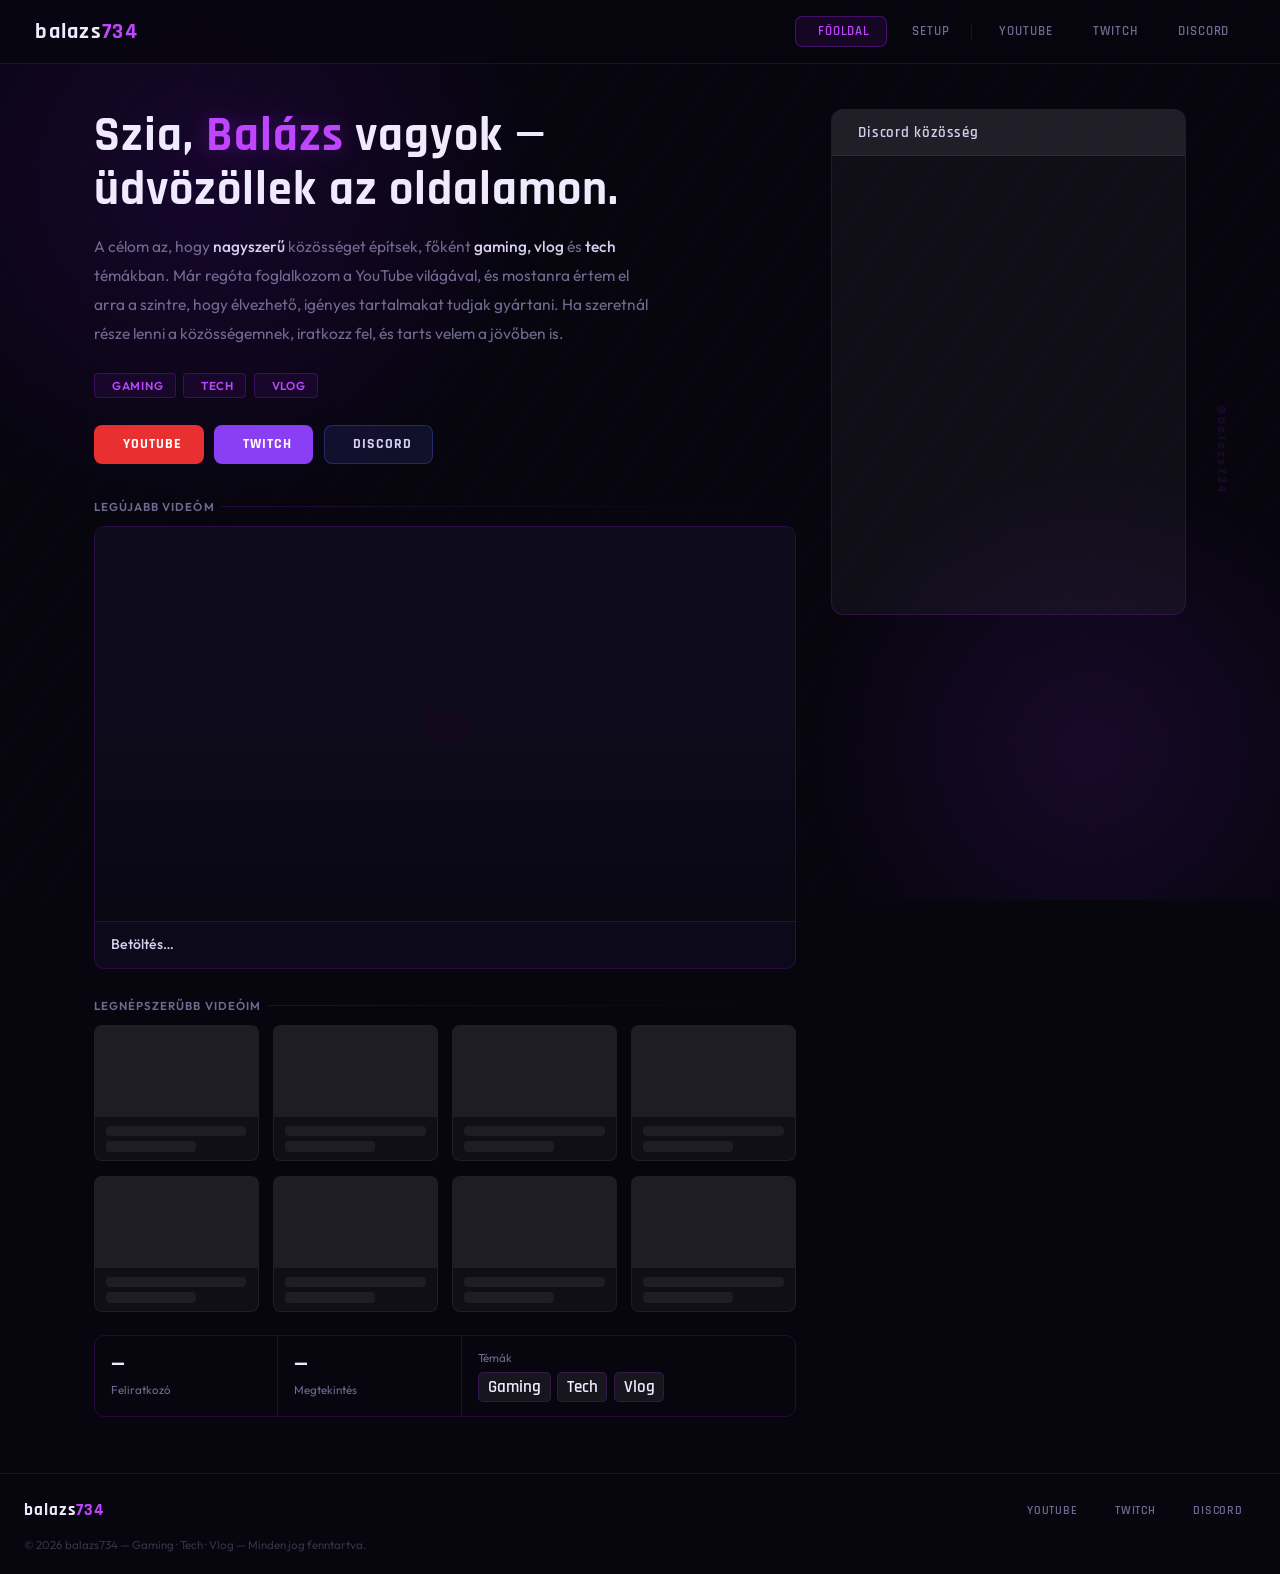
==== commit f01209a1: "Update index.html" ====
--- a/index.html
+++ b/index.html
@@ -1,248 +1,234 @@
 <!DOCTYPE html>
 <html lang="hu">
 <head>
-<meta charset="UTF-8">
-<meta name="viewport" content="width=device-width, initial-scale=1.0">
-<title>Visszaszámláló</title>
-<link href="https://fonts.googleapis.com/css2?family=Rajdhani:wght@600;700&family=Outfit:wght@400;600&display=swap" rel="stylesheet">
-<style>
-body{
-  margin:0;
-  height:100vh;
-  display:flex;
-  align-items:center;
-  justify-content:center;
-  background:#04020a;
-  font-family:'Outfit',sans-serif;
-  color:#fff;
-  overflow:hidden;
-}
-
-.bg-glow{
-  position:absolute;
-  width:80vw;
-  height:80vw;
-  max-width:800px;
-  max-height:800px;
-  background:radial-gradient(circle, rgba(155,31,232,.35), transparent 70%);
-  filter:blur(90px);
-  animation:pulse 6s infinite;
-}
-
-.noise{
-  position:absolute;
-  inset:0;
-  background:url('https://grainy-gradients.vercel.app/noise.svg');
-  opacity:.08;
-}
-
-.scanlines{
-  position:absolute;
-  inset:0;
-  background:repeating-linear-gradient(
-    to bottom,
-    rgba(255,255,255,0.02),
-    rgba(255,255,255,0.02) 1px,
-    transparent 1px,
-    transparent 3px
-  );
-  opacity:.25;
-}
-
-.flash{
-  position:absolute;
-  inset:0;
-  background:#fff;
-  opacity:0;
-  pointer-events:none;
-}
-
-@keyframes pulse{
-  0%,100%{opacity:.3;transform:scale(1)}
-  50%{opacity:.7;transform:scale(1.3)}
-}
-
-.container{
-  position:relative;
-  text-align:center;
-  z-index:2;
-  padding:1rem;
-}
-
-h1{
-  font-family:'Rajdhani',sans-serif;
-  font-size:clamp(1.8rem,6vw,2.8rem);
-  margin-bottom:1rem;
-  letter-spacing:.1em;
-}
-
-.glitch{
-  position:relative;
-  color:#bf45ff;
-}
-
-.glitch::before,
-.glitch::after{
-  content:attr(data-text);
-  position:absolute;
-  left:0;
-  top:0;
-  width:100%;
-}
-
-.glitch::before{
-  color:#ff004c;
-  transform:translate(-3px,0);
-  animation:glitchTop .2s infinite;
-}
-
-.glitch::after{
-  color:#00fff9;
-  transform:translate(3px,0);
-  animation:glitchBottom .2s infinite;
-}
-
-@keyframes glitchTop{
-  0%{clip-path:inset(0 0 80% 0)}
-  50%{clip-path:inset(0 0 20% 0)}
-  100%{clip-path:inset(0 0 80% 0)}
-}
-
-@keyframes glitchBottom{
-  0%{clip-path:inset(80% 0 0 0)}
-  50%{clip-path:inset(20% 0 0 0)}
-  100%{clip-path:inset(80% 0 0 0)}
-}
-
-.timer{
-  display:flex;
-  gap:.7rem;
-  justify-content:center;
-  flex-wrap:wrap;
-}
-
-.box{
-  background:rgba(255,255,255,0.04);
-  border:1px solid rgba(155,31,232,.35);
-  border-radius:14px;
-  padding:.9rem 1rem;
-  min-width:70px;
-  backdrop-filter:blur(12px);
-  box-shadow:0 0 20px rgba(155,31,232,.25);
-}
-
-.num{
-  font-size:clamp(1.6rem,5vw,2.2rem);
-  font-weight:700;
-  font-family:'Rajdhani',sans-serif;
-  color:#d26bff;
-}
-
-.label{
-  font-size:.65rem;
-  letter-spacing:.15em;
-  opacity:.6;
-}
-
-.finished{
-  font-size:1.3rem;
-  color:#bf45ff;
-  margin-top:1rem;
-  letter-spacing:.08em;
-}
-</style>
+  <meta charset="UTF-8">
+  <meta name="viewport" content="width=device-width, initial-scale=1.0">
+
+  <!-- ═══ SEO ═══════════════════════════════════════════════════ -->
+  <title>balazs734 - Gaming · Tech · Vlog</title>
+  <meta name="description" content="Balázs vagyok, magyar gaming, tech és vlog YouTuber. Nézd meg a legújabb videóimat, és csatlakozz a közösséghez!">
+  <meta name="keywords"    content="balazs734, gaming, tech, vlog, youtube, twitch, magyar, streamer">
+  <meta name="author"      content="balazs734">
+  <meta name="robots"      content="index, follow">
+  <link rel="canonical"    href="https://balazs734.hu/">
+
+  <!-- Open Graph -->
+  <meta property="og:type"        content="website">
+  <meta property="og:url"         content="https://balazs734.hu/">
+  <meta property="og:title"       content="balazs734 - Gaming · Tech · Vlog">
+  <meta property="og:description" content="Magyar gaming, tech és vlog tartalmak. Nézd meg a legújabb videókat és csatlakozz a közösséghez!">
+  <meta property="og:locale"      content="hu_HU">
+  <meta property="og:site_name"   content="balazs734">
+
+  <!-- Twitter/X -->
+  <meta name="twitter:card"        content="summary_large_image">
+  <meta name="twitter:title"       content="balazs734 - Gaming · Tech · Vlog">
+  <meta name="twitter:description" content="Magyar gaming, tech és vlog tartalmak. Nézd meg a legújabb videókat!">
+  <!-- ═══════════════════════════════════════════════════════════ -->
+
+  <link rel="icon"       type="image/png" sizes="512x512" href="favicon.png">
+  <link rel="icon"       type="image/png" sizes="32x32"  href="favicon-32.png">
+  <link rel="apple-touch-icon"            sizes="512x512" href="favicon.png">
+  <link rel="preconnect" href="https://fonts.googleapis.com">
+  <link rel="preconnect" href="https://fonts.gstatic.com" crossorigin>
+  <link href="https://fonts.googleapis.com/css2?family=Rajdhani:wght@500;600;700&family=Outfit:wght@300;400;500;600&display=swap" rel="stylesheet">
+  <link rel="stylesheet" href="https://cdnjs.cloudflare.com/ajax/libs/font-awesome/7.0.1/css/all.min.css" integrity="sha512-2SwdPD6INVrV/lHTZbO2nodKhrnDdJK9/kg2XD1r9uGqPo1cUbujc+IYdlYdEErWNu69gVcYgdxlmVmzTWnetw==" crossorigin="anonymous" referrerpolicy="no-referrer" />
+  <link rel="stylesheet" href="style.css">
 </head>
 <body>
 
-<div class="bg-glow"></div>
-<div class="noise"></div>
-<div class="scanlines"></div>
-<div class="flash" id="flash"></div>
-
-<div class="container">
-  <h1 id="mainText">VALAMI NAGY DOLOG KÖZELEG</h1>
-  <div class="timer" id="timer">
-    <div class="box"><div class="num" id="days">0</div><div class="label">NAP</div></div>
-    <div class="box"><div class="num" id="hours">0</div><div class="label">ÓRA</div></div>
-    <div class="box"><div class="num" id="minutes">0</div><div class="label">PERC</div></div>
-    <div class="box"><div class="num" id="seconds">0</div><div class="label">MP</div></div>
-  </div>
-  <div id="done" class="finished" style="display:none;"></div>
+<div class="bg">
+  <div class="bg-orb1"></div>
+  <div class="bg-orb2"></div>
+  <div class="bg-lines"></div>
 </div>
 
-<audio id="loopAudio" src="loop.mp4" loop></audio>
-<audio id="glitchSound" src="https://assets.mixkit.co/active_storage/sfx/2571/2571-preview.mp3"></audio>
-
-<script>
-const target = new Date('2026-04-06T18:00:00').getTime();
-let finishedTriggered = false;
-
-const text = document.getElementById('mainText');
-const flash = document.getElementById('flash');
-const sound = document.getElementById('glitchSound');
-const music = document.getElementById('loopAudio');
-
-music.volume = 1.0;
-
-function playMusic(){
-    music.play().catch(()=>{
-        document.body.addEventListener('click', ()=>music.play(), {once:true});
-        document.body.addEventListener('touchstart', ()=>music.play(), {once:true});
-    });
-}
-
-playMusic();
-
-setInterval(()=>{
-  text.classList.add('glitch');
-  text.textContent = 'COMEBACK';
-  text.setAttribute('data-text','COMEBACK');
-
-  flash.style.opacity = 0.15;
-  setTimeout(()=> flash.style.opacity = 0, 120);
-
-  try{ sound.currentTime = 0; sound.play(); }catch(e){}
-
-  setTimeout(()=>{
-    text.classList.remove('glitch');
-    text.textContent = 'VALAMI NAGY DOLOG KÖZELEG';
-    text.setAttribute('data-text','VALAMI NAGY DOLOG KÖZELEG');
-  }, 1500);
-}, 10000);
-
-function update(){
-  const now = new Date().getTime();
-  const diff = target - now;
-
-  if(diff <= 0 && !finishedTriggered){
-    finishedTriggered = true;
-
-    document.getElementById('timer').style.display='none';
-
-    // ✨ SZÖVEG MEGJELENÍTÉS
-    const done = document.getElementById('done');
-    done.style.display = 'block';
-    done.textContent = 'VALAMI NAGY DOLOG KÖZELEG, HAMAROSAN';
-
-    return;
-  }
-
-  if(diff <= 0) return;
-
-  const d = Math.floor(diff / (1000*60*60*24));
-  const h = Math.floor((diff % (1000*60*60*24)) / (1000*60*60));
-  const m = Math.floor((diff % (1000*60*60)) / (1000*60));
-  const s = Math.floor((diff % (1000*60)) / 1000);
-
-  document.getElementById('days').textContent = d;
-  document.getElementById('hours').textContent = h;
-  document.getElementById('minutes').textContent = m;
-  document.getElementById('seconds').textContent = s;
-}
-
-setInterval(update,1000);
-update();
-</script>
-
+<div class="watermark">@balazs734</div>
+
+<!-- HEADER -->
+<header>
+  <a class="logo" onclick="showPage('home')">balazs<em>734</em></a>
+  <div class="header-right">
+    <button class="menu-toggle" id="menuToggle"><i class="fa-solid fa-bars"></i></button>
+    <nav id="mainNav">
+      <button class="nav-tab active" id="tab-home" onclick="showPage('home')">
+        <i class="fa-solid fa-house"></i> Főoldal
+      </button>
+      <button class="nav-tab" id="tab-setup" onclick="showPage('setup')">
+        <i class="fa-solid fa-microchip"></i> Setup
+      </button>
+      <div class="nav-sep"></div>
+      <a href="https://www.youtube.com/@balazs734" target="_blank" rel="noopener" class="nav-ext yt">
+        <i class="fa-brands fa-youtube"></i> YouTube
+      </a>
+      <a href="https://www.twitch.tv/balazs734" target="_blank" rel="noopener" class="nav-ext tw">
+        <i class="fa-brands fa-twitch"></i> Twitch
+      </a>
+      <a href="https://discord.gg/e8n9xSfNTX" target="_blank" rel="noopener" class="nav-ext dc">
+        <i class="fa-brands fa-discord"></i> Discord
+      </a>
+    </nav>
+  </div>
+</header>
+
+<!-- HOME -->
+<div id="page-home" class="active">
+  <div class="home-wrap">
+
+    <div class="hero-section">
+      <h1 class="hero-title">Szia, <span class="hi">Balázs</span> vagyok —<br>üdvözöllek az oldalamon.</h1>
+      <p class="hero-desc">
+        A célom az, hogy <strong>nagyszerű</strong> közösséget építsek, főként <strong>gaming,</strong> <strong>vlog</strong> és <strong>tech</strong> témákban.
+        Már regóta foglalkozom a YouTube világával, és mostanra értem el arra a szintre, hogy élvezhető,
+        igényes tartalmakat tudjak gyártani. Ha szeretnál része lenni a közösségemnek, iratkozz fel, és tarts velem
+        a jövőben is.
+      </p>
+
+
+      <div class="topics">
+        <span class="topic-chip"><i class="fa-solid fa-gamepad"></i> Gaming</span>
+        <span class="topic-chip"><i class="fa-solid fa-microchip"></i> Tech</span>
+        <span class="topic-chip"><i class="fa-solid fa-video"></i> Vlog</span>
+      </div>
+
+      <div class="hero-actions">
+        <a href="https://www.youtube.com/@balazs734" target="_blank" rel="noopener" class="btn btn-yt">
+          <i class="fa-brands fa-youtube"></i> YouTube
+        </a>
+        <a href="https://www.twitch.tv/balazs734" target="_blank" rel="noopener" class="btn btn-tw">
+          <i class="fa-brands fa-twitch"></i> Twitch
+        </a>
+        <a href="https://discord.gg/e8n9xSfNTX" target="_blank" rel="noopener" class="btn btn-dc">
+          <i class="fa-brands fa-discord"></i> Discord
+        </a>
+      </div>
+
+      <div class="section-label">Legújabb videóm</div>
+      <a class="video-card" id="videoCard" href="https://www.youtube.com/@balazs734" target="_blank" rel="noopener">
+        <div class="video-thumb-wrap">
+          <div class="loading-thumb" id="thumbLoading"><i class="fa-brands fa-youtube"></i></div>
+          <img id="videoThumb" src="" alt="Legújabb videó">
+          <div class="video-overlay">
+            <div class="play-btn"><i class="fa-solid fa-play"></i></div>
+          </div>
+        </div>
+        <div class="video-info">
+          <div class="video-title-text" id="videoTitle">Betöltés…</div>
+          <div class="video-sub" id="videoSub"></div>
+        </div>
+      </a>
+
+      <div class="section-label" style="margin-top:1.8rem">Legnépszerűbb videóim</div>
+      <div class="archive-grid" id="archiveGrid">
+        <div class="archive-skeleton"><div class="skel-thumb"></div><div class="skel-line"></div><div class="skel-line short"></div></div>
+        <div class="archive-skeleton"><div class="skel-thumb"></div><div class="skel-line"></div><div class="skel-line short"></div></div>
+        <div class="archive-skeleton"><div class="skel-thumb"></div><div class="skel-line"></div><div class="skel-line short"></div></div>
+        <div class="archive-skeleton"><div class="skel-thumb"></div><div class="skel-line"></div><div class="skel-line short"></div></div>
+        <div class="archive-skeleton"><div class="skel-thumb"></div><div class="skel-line"></div><div class="skel-line short"></div></div>
+        <div class="archive-skeleton"><div class="skel-thumb"></div><div class="skel-line"></div><div class="skel-line short"></div></div>
+        <div class="archive-skeleton"><div class="skel-thumb"></div><div class="skel-line"></div><div class="skel-line short"></div></div>
+        <div class="archive-skeleton"><div class="skel-thumb"></div><div class="skel-line"></div><div class="skel-line short"></div></div>
+      </div>
+
+      <div class="stats-row">
+        <div class="stat-item">
+          <span class="stat-val" id="subCount">—</span>
+          <span class="stat-key">Feliratkozó</span>
+        </div>
+        <div class="stat-item">
+          <span class="stat-val" id="viewCount">—</span>
+          <span class="stat-key">Megtekintés</span>
+        </div>
+        <div class="stat-topics">
+          <span class="stat-key">Témák</span>
+          <div class="stat-topics-vals">
+            <span class="stat-topic-val">Gaming</span>
+            <span class="stat-topic-val">Tech</span>
+            <span class="stat-topic-val">Vlog</span>
+          </div>
+        </div>
+      </div>
+    </div>
+
+    <!-- Sidebar -->
+    <div class="sidebar">
+      <div class="sidebar-card">
+        <div class="sidebar-head">
+          <i class="fa-brands fa-discord"></i>
+          <span>Discord közösség</span>
+        </div>
+        <iframe src="https://discord.com/widget?id=1220741268070596679&theme=dark"
+                height="458" allowtransparency="true" frameborder="0"
+                sandbox="allow-popups allow-popups-to-escape-sandbox allow-same-origin allow-scripts">
+        </iframe>
+      </div>
+    </div>
+
+  </div>
+</div>
+
+<!-- SETUP -->
+<div id="page-setup">
+  <div class="setup-wrap">
+    <div class="setup-hd">
+      <h1>Setupom</h1>
+      <p>Minden eszköz amivel dolgozom — PC, szoftverek, perifériák.</p>
+    </div>
+    <div class="setup-grid">
+
+      <div class="setup-panel">
+        <div class="panel-head"><i class="fa-solid fa-desktop"></i><h2>PC</h2></div>
+        <div>
+          <div class="spec-row"><span class="spec-key"><i class="fa-solid fa-microchip"></i>Processzor</span><span class="spec-val"><a href="https://www.arukereso.hu/processzor-c3139/intel/core-i5-12400f-6-core-2-5ghz-lga1700-box-bx8071512400f-p755226858/" target="_blank">Intel i5-12400F</a></span></div>
+          <div class="spec-row"><span class="spec-key"><i class="fa-solid fa-display"></i>Videókártya</span><span class="spec-val"><a href="https://www.techpowerup.com/gpu-specs/asus-ats-rtx-3070-gaming-megalodon-oc-lhr.b9529" target="_blank">ASUS RTX 3070</a></span></div>
+          <div class="spec-row"><span class="spec-key"><i class="fa-solid fa-server"></i>Alaplap</span><span class="spec-val"><a href="https://www.arukereso.hu/alaplap-c3128/msi/pro-h610m-g-ddr4-p765691146/" target="_blank">MSI PRO H610M-E DDR4</a></span></div>
+          <div class="spec-row"><span class="spec-key"><i class="fa-solid fa-memory"></i>RAM</span><span class="spec-val"><a href="https://www.arukereso.hu/memoria-modul-c3577/g-skill/aegis-16gb-2x8gb-ddr4-3200mhz-f4-3200c16d-16gis-p505099300/" target="_blank">G.Skill Aegis 16GB</a></span></div>
+          <div class="spec-row"><span class="spec-key"><i class="fa-solid fa-hard-drive"></i>SSD</span><span class="spec-val"><a href="https://belso-ssd-meghajto.arukereso.hu/western-digital/blue-sn580-1tb-m-2-wds100t3b0e-p979435629/" target="_blank">WD Black 500GB NVMe</a></span></div>
+          <div class="spec-row"><span class="spec-key"><i class="fa-solid fa-database"></i>HDD</span><span class="spec-val"><a href="https://www.pcx.hu/seagate-barracuda-3-5-2000gb-belso-sataiii-7200rpm-256mb-winchester-st2000dm008-281353" target="_blank">Seagate Barracuda 500GB</a></span></div>
+          <div class="spec-row"><span class="spec-key"><i class="fa-solid fa-plug"></i>Tápegység</span><span class="spec-val"><a href="https://www.arukereso.hu/tapegyseg-c3158/deepcool/pf650-650w-80-plus-r-pf650d-ha0b-p763919622/" target="_blank">Deepcool 650W</a></span></div>
+          <div class="spec-row"><span class="spec-key"><i class="fa-solid fa-box-open"></i>Ház</span><span class="spec-val"><a href="https://ipon.hu/shop/termek/zalman-i3-neo-feher/2187534" target="_blank">Zalman I3 NEO Fehér</a></span></div>
+          <div class="spec-row"><span class="spec-key"><i class="fa-brands fa-windows"></i>OS</span><span class="spec-val"><a href="https://www.microsoft.com/hu-hu/software-download/windows10" target="_blank">Windows 10</a></span></div>
+        </div>
+      </div>
+
+      <div class="setup-panel">
+        <div class="panel-head"><i class="fa-solid fa-wand-magic-sparkles"></i><h2>Szoftverek</h2></div>
+        <div>
+          <div class="spec-row"><span class="spec-key"><i class="fa-solid fa-film"></i>Videóvágó</span><span class="spec-val"><a href="https://www.adobe.com/hu/products/premiere.html" target="_blank">Adobe Premiere Pro 25</a></span></div>
+          <div class="spec-row"><span class="spec-key"><i class="fa-solid fa-image"></i>Képszerkesztő</span><span class="spec-val"><a href="https://www.adobe.com/hu/products/photoshop.html" target="_blank">Adobe Photoshop 25</a></span></div>
+          <div class="spec-row"><span class="spec-key"><i class="fa-solid fa-circle-dot"></i>Felvevő</span><span class="spec-val"><a href="https://obsproject.com/" target="_blank">OBS Studio</a></span></div>
+        </div>
+      </div>
+
+      <div class="setup-panel">
+        <div class="panel-head"><i class="fa-solid fa-gamepad"></i><h2>Perifériák</h2></div>
+        <div>
+          <div class="spec-row"><span class="spec-key"><i class="fa-solid fa-keyboard"></i>Billentyűzet</span><span class="spec-val"><a href="https://www.arukereso.hu/billentyuzet-c3111/redragon/kumara-rgb-k552rgb-1redhu-p325128521/" target="_blank">Redragon Kumara RGB</a></span></div>
+          <div class="spec-row"><span class="spec-key"><i class="fa-solid fa-computer-mouse"></i>Egér</span><span class="spec-val"><a href="https://eger.arukereso.hu/vxe/r1-pro-white-p1052032792/" target="_blank">VXE R1 Pro White</a></span></div>
+          <div class="spec-row"><span class="spec-key"><i class="fa-solid fa-desktop"></i>Monitor 1</span><span class="spec-val"><a href="https://www.arukereso.hu/monitor-c3126/lg/ultragear-24gq50f-b-p882495171/" target="_blank">LG Ultragear 24GQ50F-B</a></span></div>
+          <div class="spec-row"><span class="spec-key"><i class="fa-solid fa-desktop"></i>Monitor 2</span><span class="spec-val"><a href="https://www.arukereso.hu/monitor-c3126/acer/x192w-p15989443/" target="_blank">Acer X192W</a></span></div>
+          <div class="spec-row"><span class="spec-key"><i class="fa-solid fa-headphones"></i>Fejhallgató</span><span class="spec-val"><a href="https://www.arukereso.hu/fulhallgato-fejhallgato-c3109/steelseries/arctis-7p-61471-p734386083/" target="_blank">SteelSeries Arctis 7P</a></span></div>
+          <div class="spec-row"><span class="spec-key"><i class="fa-brands fa-playstation"></i>Kontroller 1</span><span class="spec-val"><a href="https://www.konzolvilag.hu/playstation5/playstation-5-ps5-dualsense-controller-cosmic-red" target="_blank">DualSense Cosmic Red</a></span></div>
+          <div class="spec-row"><span class="spec-key"><i class="fa-brands fa-playstation"></i>Kontroller 2</span><span class="spec-val"><a href="https://www.konzolvilag.hu/playstation5/playstation-5-ps5-dualsense-controller-white-black" target="_blank">DualSense White/Black</a></span></div>
+          <div class="spec-row"><span class="spec-key"><i class="fa-solid fa-microphone"></i>Mikrofon</span><span class="spec-val"><a href="https://szamitogep-mikrofon.arukereso.hu/fifine-microphone/a6v-p934240887/" target="_blank">Fifine A6V</a></span></div>
+        </div>
+      </div>
+
+    </div>
+  </div>
+</div>
+
+<!-- FOOTER -->
+<footer>
+  <div class="footer-brand">balazs<em>734</em></div>
+  <div class="footer-links">
+    <a href="https://www.youtube.com/@balazs734" target="_blank" rel="noopener" class="footer-link yt"><i class="fa-brands fa-youtube"></i> YouTube</a>
+    <a href="https://www.twitch.tv/balazs734"    target="_blank" rel="noopener" class="footer-link tw"><i class="fa-brands fa-twitch"></i> Twitch</a>
+    <a href="https://discord.gg/e8n9xSfNTX"        target="_blank" rel="noopener" class="footer-link dc"><i class="fa-brands fa-discord"></i> Discord</a>
+  </div>
+  <div class="footer-copy">&copy; <span id="yr"></span> balazs734 &mdash; Gaming · Tech · Vlog &mdash; Minden jog fenntartva.</div>
+</footer>
+
+<script src="script.js"></script>
 </body>
 </html>
--- a/style.css
+++ b/style.css
@@ -0,0 +1,485 @@
+/* ═══════════════════════════════════════════════
+   balazs734 — style.css
+   ═══════════════════════════════════════════════ */
+
+/* ── VARIABLES ── */
+:root {
+  --p:         #9b1fe8;
+  --p-bright:  #bf45ff;
+  --p-dim:     #5c0d96;
+  --glow:      rgba(155,31,232,.38);
+  --glow-soft: rgba(155,31,232,.10);
+  --bg:        #07060f;
+  --bg2:       #0c0a1a;
+  --surface:   rgba(255,255,255,.038);
+  --surface2:  rgba(255,255,255,.065);
+  --border:    rgba(155,31,232,.20);
+  --border2:   rgba(255,255,255,.065);
+  --text:      #d8cef0;
+  --muted:     #726890;
+  --white:     #f0eaff;
+  --yt:        #e83030;
+  --twitch:    #8b3ff5;
+  --discord:   #5865f2;
+}
+
+/* ── RESET ── */
+*, *::before, *::after {
+  box-sizing: border-box;
+  margin: 0;
+  padding: 0;
+  -webkit-tap-highlight-color: transparent;
+}
+
+html {
+  scroll-behavior: smooth;
+  overflow-x: hidden;
+  scrollbar-width: thin;
+  scrollbar-color: rgba(130,40,200,.35) transparent;
+}
+
+body {
+  font-family: 'Outfit', 'Segoe UI', system-ui, sans-serif;
+  background: var(--bg);
+  color: var(--text);
+  min-height: 100vh;
+  overflow-x: clip;
+  width: 100%;
+  max-width: 100%;
+}
+
+/* ── SCROLLBAR ── */
+::-webkit-scrollbar { width: 5px; }
+::-webkit-scrollbar-track { background: transparent; }
+::-webkit-scrollbar-thumb { background: rgba(130,40,200,.35); border-radius: 99px; }
+::-webkit-scrollbar-thumb:hover { background: rgba(155,50,220,.55); }
+
+/* ── BACKGROUND ── */
+.bg { position: fixed; inset: 0; z-index: 0; pointer-events: none; overflow: hidden; }
+.bg-orb1 {
+  position: absolute;
+  width: clamp(400px,60vw,760px); height: clamp(400px,60vw,760px);
+  top: -200px; left: -180px;
+  background: radial-gradient(circle, rgba(100,8,180,.18) 0%, transparent 65%);
+  border-radius: 50%;
+}
+.bg-orb2 {
+  position: absolute;
+  width: clamp(300px,50vw,620px); height: clamp(300px,50vw,620px);
+  bottom: -160px; right: -120px;
+  background: radial-gradient(circle, rgba(155,31,232,.12) 0%, transparent 65%);
+  border-radius: 50%;
+}
+.bg-lines {
+  position: absolute; inset: 0;
+  background-image: repeating-linear-gradient(
+    -55deg,
+    transparent, transparent 38px,
+    rgba(155,31,232,.025) 38px, rgba(155,31,232,.025) 39px
+  );
+}
+
+/* ── WATERMARK ── */
+.watermark {
+  position: fixed; right: 14px; top: 50%;
+  transform: translateY(-50%) rotate(90deg);
+  transform-origin: center;
+  font-family: 'Rajdhani', sans-serif;
+  font-size: .72rem; font-weight: 600; letter-spacing: .28em;
+  color: var(--p); opacity: .18;
+  z-index: 999; user-select: none; white-space: nowrap;
+}
+
+/* ── ANIMATIONS ── */
+@keyframes fadeUp {
+  from { opacity: 0; transform: translateY(8px); }
+  to   { opacity: 1; transform: translateY(0); }
+}
+@keyframes pulse {
+  0%, 100% { opacity: .18; }
+  50%       { opacity: .48; }
+}
+@keyframes skelPulse {
+  0%, 100% { opacity: .4; }
+  50%       { opacity: .9; }
+}
+@keyframes livePulse {
+  0%, 100% { opacity: 1; transform: scale(1); }
+  50%       { opacity: .55; transform: scale(.8); }
+}
+
+/* ── LIVE BADGE (header) ── */
+.live-badge {
+  display: none;
+  align-items: center; gap: .4rem;
+  padding: .28rem .75rem;
+  background: rgba(220,30,30,.15);
+  border: 1px solid rgba(220,30,30,.4);
+  border-radius: 99px;
+  font-size: .7rem; font-weight: 600; letter-spacing: .08em; text-transform: uppercase;
+  color: #ff5555;
+  text-decoration: none;
+  transition: background .2s, border-color .2s;
+  white-space: nowrap; flex-shrink: 0;
+}
+.live-badge.visible { display: inline-flex; }
+.live-badge:hover { background: rgba(220,30,30,.25); border-color: rgba(220,30,30,.65); }
+.live-dot {
+  width: 7px; height: 7px; border-radius: 50%;
+  background: #ff4444; box-shadow: 0 0 6px #ff4444;
+  animation: livePulse 1.4s ease-in-out infinite;
+  flex-shrink: 0;
+}
+
+/* ── HEADER ── */
+header {
+  position: sticky; top: 0; z-index: 100;
+  width: 100%; height: 64px; padding: 0 2.2rem;
+  display: flex; align-items: center; justify-content: space-between; gap: 1rem;
+  background: rgba(7,6,15,.88);
+  backdrop-filter: blur(20px); -webkit-backdrop-filter: blur(20px);
+  border-bottom: 1px solid var(--border);
+}
+.logo {
+  font-family: 'Rajdhani', sans-serif;
+  font-size: 1.38rem; font-weight: 700; letter-spacing: .06em;
+  color: var(--white); text-decoration: none; cursor: pointer; flex-shrink: 0;
+}
+.logo em { color: var(--p-bright); font-style: normal; }
+.header-right { display: flex; align-items: center; gap: .5rem; }
+nav { display: flex; align-items: center; gap: .2rem; flex-wrap: nowrap; }
+
+.nav-tab {
+  display: inline-flex; align-items: center; gap: .38rem;
+  padding: .36rem .95rem;
+  font-family: 'Rajdhani', sans-serif;
+  font-size: .84rem; font-weight: 600; letter-spacing: .07em; text-transform: uppercase;
+  color: var(--muted); background: transparent;
+  border: 1px solid transparent; border-radius: 7px;
+  cursor: pointer; text-decoration: none; white-space: nowrap;
+  transition: color .2s, border-color .2s, background .2s;
+}
+.nav-tab i { font-size: .74rem; }
+.nav-tab:hover { color: var(--text); border-color: var(--border); background: var(--surface); }
+.nav-tab.active { color: var(--p-bright); border-color: rgba(155,31,232,.36); background: var(--glow-soft); }
+
+.nav-sep { width: 1px; height: 16px; background: var(--border2); margin: 0 .15rem; flex-shrink: 0; }
+
+.nav-ext {
+  display: inline-flex; align-items: center; gap: .38rem;
+  padding: .36rem .9rem;
+  font-family: 'Rajdhani', sans-serif;
+  font-size: .84rem; font-weight: 600; letter-spacing: .07em; text-transform: uppercase;
+  color: var(--muted); background: transparent;
+  border: 1px solid transparent; border-radius: 7px;
+  cursor: pointer; text-decoration: none; white-space: nowrap;
+  transition: color .2s, border-color .2s, background .2s;
+}
+.nav-ext:hover     { color: var(--text);    border-color: var(--border);             background: var(--surface); }
+.nav-ext.yt:hover  { color: var(--yt);      border-color: rgba(232,48,48,.32);       background: rgba(232,48,48,.07); }
+.nav-ext.tw:hover  { color: var(--twitch);  border-color: rgba(139,63,245,.32);      background: rgba(139,63,245,.07); }
+.nav-ext.dc:hover  { color: var(--discord); border-color: rgba(88,101,242,.32);      background: rgba(88,101,242,.07); }
+
+.menu-toggle {
+  display: none; background: none;
+  border: 1px solid var(--border); border-radius: 7px;
+  padding: .33rem .58rem; color: var(--text); cursor: pointer; font-size: .92rem;
+  transition: background .2s; flex-shrink: 0;
+}
+.menu-toggle:hover { background: var(--surface); }
+
+/* ── PAGES ── */
+#page-home, #page-setup { position: relative; z-index: 1; display: none; }
+#page-home.active, #page-setup.active { display: block; animation: fadeUp .4s ease forwards; }
+
+/* ── HOME GRID ── */
+.home-wrap {
+  max-width: 1140px; margin: 0 auto;
+  padding: 2.8rem 1.5rem 3.5rem;
+  display: grid; grid-template-columns: 1fr 355px;
+  gap: 2.2rem; align-items: start;
+  width: 100%; overflow: hidden;
+}
+
+/* ── HERO ── */
+.hero-section { min-width: 0; overflow: hidden; }
+.hero-title {
+  font-family: 'Rajdhani', sans-serif;
+  font-size: clamp(1.95rem, 3.8vw, 3rem);
+  font-weight: 700; line-height: 1.13; letter-spacing: .02em;
+  color: var(--white); margin-bottom: .95rem;
+}
+.hero-title .hi { color: var(--p-bright); text-shadow: 0 0 24px var(--glow); }
+.hero-desc {
+  font-size: .97rem; font-weight: 400;
+  color: var(--muted); line-height: 1.85;
+  max-width: min(560px, 100%); margin-bottom: 1.6rem;
+}
+.hero-desc strong { color: var(--text); font-weight: 500; }
+
+/* ── LIVE BANNER ── */
+.live-banner {
+  display: none;
+  align-items: center; gap: .75rem;
+  padding: .7rem 1rem;
+  background: rgba(220,30,30,.1);
+  border: 1px solid rgba(220,30,30,.3);
+  border-radius: 10px; margin-bottom: 1.5rem;
+  text-decoration: none;
+  transition: background .2s, border-color .2s;
+}
+.live-banner.visible { display: flex; }
+.live-banner:hover { background: rgba(220,30,30,.18); border-color: rgba(220,30,30,.5); }
+.live-banner-dot {
+  width: 9px; height: 9px; border-radius: 50%;
+  background: #ff4444; box-shadow: 0 0 8px #ff4444;
+  animation: livePulse 1.4s ease-in-out infinite; flex-shrink: 0;
+}
+.live-banner-text { display: flex; flex-direction: column; gap: .1rem; }
+.live-banner-label { font-size: .7rem; font-weight: 600; letter-spacing: .08em; text-transform: uppercase; color: #ff6666; }
+.live-banner-sub   { font-size: .82rem; color: var(--text); }
+.live-banner-arrow { margin-left: auto; color: var(--muted); font-size: .8rem; flex-shrink: 0; }
+
+/* ── TOPIC CHIPS ── */
+.topics { display: flex; gap: .45rem; flex-wrap: wrap; margin-bottom: 1.7rem; }
+.topic-chip {
+  display: inline-flex; align-items: center; gap: .35rem;
+  padding: .24rem .72rem;
+  font-size: .72rem; font-weight: 600; letter-spacing: .06em; text-transform: uppercase;
+  border-radius: 4px;
+  border: 1px solid rgba(155,31,232,.28);
+  color: var(--p-bright); background: rgba(155,31,232,.08);
+}
+.topic-chip i { font-size: .58rem; }
+
+/* ── BUTTONS ── */
+.hero-actions { display: flex; gap: .65rem; flex-wrap: wrap; margin-bottom: 2.2rem; width: 100%; }
+.btn {
+  display: inline-flex; align-items: center; gap: .45rem;
+  padding: .6rem 1.3rem;
+  font-family: 'Rajdhani', sans-serif;
+  font-size: .86rem; font-weight: 700; letter-spacing: .07em; text-transform: uppercase;
+  border-radius: 8px; border: 1px solid transparent;
+  cursor: pointer; text-decoration: none; min-width: 0; max-width: 100%;
+  transition: transform .18s, box-shadow .18s, background .2s, border-color .2s, color .2s;
+}
+.btn:hover { transform: translateY(-2px); }
+.btn i { font-size: .8rem; }
+.btn-yt { background: var(--yt); color: #fff; }
+.btn-yt:hover { background: #ff1616; box-shadow: 0 5px 22px rgba(232,48,48,.32); }
+.btn-tw { background: var(--twitch); color: #fff; }
+.btn-tw:hover { background: #9b50ff; box-shadow: 0 5px 22px rgba(139,63,245,.32); }
+.btn-dc { background: rgba(88,101,242,.12); color: var(--text); border-color: rgba(88,101,242,.3); }
+.btn-dc:hover { border-color: rgba(88,101,242,.55); background: rgba(88,101,242,.2); color: #9ba8ff; }
+
+/* ── SECTION LABEL ── */
+.section-label {
+  font-size: .72rem; font-weight: 600; letter-spacing: .09em; text-transform: uppercase;
+  color: var(--muted); margin-bottom: .75rem;
+  display: flex; align-items: center; gap: .45rem;
+}
+.section-label::after { content: ''; flex: 1; height: 1px; background: linear-gradient(90deg, var(--border), transparent); }
+
+/* ── LATEST VIDEO CARD ── */
+.video-card {
+  display: block; border-radius: 10px; overflow: hidden;
+  border: 1px solid var(--border); text-decoration: none;
+  background: var(--bg2); width: 100%; max-width: 100%;
+  transition: border-color .28s, transform .28s, box-shadow .28s;
+}
+.video-card:hover { border-color: rgba(155,31,232,.44); transform: translateY(-3px); box-shadow: 0 12px 38px rgba(155,31,232,.18); }
+.video-thumb-wrap { position: relative; width: 100%; padding-top: 56.25%; background: #0e0b1c; overflow: hidden; }
+.video-thumb-wrap img { position: absolute; inset: 0; width: 100%; height: 100%; object-fit: cover; display: none; }
+.loading-thumb { position: absolute; inset: 0; display: flex; align-items: center; justify-content: center; }
+.loading-thumb i { font-size: 1.9rem; color: var(--muted); opacity: .3; animation: pulse 1.7s ease-in-out infinite; }
+.video-overlay {
+  position: absolute; inset: 0;
+  background: linear-gradient(to top, rgba(7,6,15,.78) 0%, transparent 52%);
+  display: flex; align-items: center; justify-content: center;
+}
+.play-btn {
+  width: 58px; height: 40px; border-radius: 8px;
+  background: rgba(20,10,30,.75); border: none;
+  display: flex; align-items: center; justify-content: center;
+  backdrop-filter: blur(6px); transform: scale(.82);
+  transition: transform .22s, background .22s, box-shadow .22s;
+}
+.video-card:hover .play-btn { transform: scale(1); background: #ff0000; box-shadow: 0 2px 18px rgba(255,0,0,.45); }
+.play-btn i { color: #fff; font-size: 1rem; margin-left: 3px; }
+.video-info { padding: .8rem 1rem; border-top: 1px solid var(--border2); }
+.video-title-text { font-size: .88rem; font-weight: 500; color: var(--text); white-space: nowrap; overflow: hidden; text-overflow: ellipsis; margin-bottom: .16rem; }
+.video-sub { font-size: .72rem; font-weight: 400; color: var(--muted); }
+
+/* ── VIDEO ARCHIVE ── */
+.archive-grid {
+  display: grid;
+  grid-template-columns: repeat(auto-fill, minmax(160px, 1fr));
+  gap: .9rem; margin-top: .2rem;
+  width: 100%; min-width: 0; overflow: hidden;
+}
+.archive-card {
+  display: block; text-decoration: none;
+  border-radius: 8px; overflow: hidden;
+  border: 1px solid var(--border2);
+  background: var(--bg2);
+  opacity: 0; animation: fadeUp .4s ease forwards;
+  transition: border-color .25s, transform .25s, box-shadow .25s;
+}
+.archive-card:hover { border-color: rgba(155,31,232,.38); transform: translateY(-3px); box-shadow: 0 8px 28px rgba(155,31,232,.14); }
+.archive-thumb { position: relative; width: 100%; padding-top: 56.25%; background: #0e0b1c; overflow: hidden; }
+.archive-thumb img { position: absolute; inset: 0; width: 100%; height: 100%; object-fit: cover; transition: transform .3s; }
+.archive-card:hover .archive-thumb img { transform: scale(1.04); }
+.archive-thumb-overlay {
+  position: absolute; inset: 0;
+  background: linear-gradient(to top, rgba(7,6,15,.7) 0%, transparent 60%);
+  display: flex; align-items: center; justify-content: center;
+  opacity: 0; transition: opacity .25s;
+}
+.archive-card:hover .archive-thumb-overlay { opacity: 1; }
+.archive-play {
+  width: 44px; height: 30px; border-radius: 6px;
+  background: #ff0000; display: flex; align-items: center; justify-content: center;
+  box-shadow: 0 2px 12px rgba(255,0,0,.4);
+}
+.archive-play i { color: #fff; font-size: .8rem; margin-left: 2px; }
+.archive-info { padding: .55rem .7rem; }
+.archive-title {
+  font-size: .78rem; font-weight: 500; color: var(--text);
+  display: -webkit-box; -webkit-line-clamp: 2; -webkit-box-orient: vertical;
+  overflow: hidden; line-height: 1.48; margin-bottom: .25rem;
+}
+.archive-views { font-size: .7rem; font-weight: 400; color: var(--muted); }
+.archive-skeleton { border-radius: 8px; background: var(--surface); border: 1px solid var(--border2); overflow: hidden; }
+.skel-thumb { width: 100%; padding-top: 56.25%; background: rgba(255,255,255,.06); animation: skelPulse 1.5s ease-in-out infinite; }
+.skel-line { height: .65rem; background: rgba(255,255,255,.06); border-radius: 4px; margin: .55rem .7rem .3rem; animation: skelPulse 1.5s ease-in-out infinite; }
+.skel-line.short { width: 55%; margin-top: 0; margin-bottom: .55rem; }
+
+/* ── STATS ── */
+.stats-row { display: flex; gap: 0; margin-top: 1.4rem; border: 1px solid var(--border); border-radius: 10px; overflow: hidden; }
+.stat-item { flex: 1; display: flex; flex-direction: column; gap: .15rem; padding: .9rem 1rem; border-right: 1px solid var(--border); }
+.stat-item:last-child { border-right: none; }
+.stat-val { font-family: 'Rajdhani', sans-serif; font-size: 1.38rem; font-weight: 700; color: var(--white); }
+.stat-key { font-size: .72rem; color: var(--muted); }
+.stat-topics { flex: 2; display: flex; flex-direction: column; gap: .15rem; padding: .9rem 1rem; }
+.stat-topics .stat-key { margin-bottom: .28rem; }
+.stat-topics-vals { display: flex; gap: .4rem; flex-wrap: wrap; }
+.stat-topic-val {
+  font-family: 'Rajdhani', sans-serif; font-size: 1.05rem; font-weight: 600; color: var(--white);
+  background: var(--surface2); border: 1px solid var(--border); border-radius: 5px; padding: .18rem .55rem;
+}
+
+/* ── SIDEBAR ── */
+.sidebar-card { background: var(--surface); border: 1px solid var(--border); border-radius: 12px; overflow: hidden; }
+.sidebar-head {
+  padding: .82rem 1.15rem; border-bottom: 1px solid var(--border);
+  display: flex; align-items: center; gap: .5rem; background: var(--surface2);
+}
+.sidebar-head i { font-size: .95rem; color: var(--discord); }
+.sidebar-head span { font-family: 'Rajdhani', sans-serif; font-size: .95rem; font-weight: 600; letter-spacing: .05em; color: var(--text); }
+.sidebar-card iframe { display: block; width: 100%; border: none; background: transparent; }
+
+/* ── SETUP ── */
+.setup-wrap { max-width: 1140px; margin: 0 auto; padding: 2.8rem 1.5rem 3.5rem; width: 100%; overflow: hidden; }
+.setup-hd { margin-bottom: 2rem; }
+.setup-hd h1 {
+  font-family: 'Rajdhani', sans-serif;
+  font-size: clamp(1.65rem, 3vw, 2.35rem); font-weight: 700; letter-spacing: .04em;
+  color: var(--white); margin-bottom: .28rem;
+}
+.setup-hd p { color: var(--muted); font-size: .88rem; }
+.setup-grid { display: grid; grid-template-columns: repeat(auto-fit, minmax(295px, 1fr)); gap: 1.25rem; }
+.setup-panel {
+  background: var(--surface); border: 1px solid var(--border);
+  border-radius: 12px; overflow: hidden;
+  opacity: 0; animation: fadeUp .5s ease forwards;
+  transition: border-color .28s, box-shadow .28s, transform .28s;
+}
+.setup-panel:nth-child(1) { animation-delay: .04s; }
+.setup-panel:nth-child(2) { animation-delay: .12s; }
+.setup-panel:nth-child(3) { animation-delay: .2s; }
+.setup-panel:hover { border-color: rgba(155,31,232,.36); box-shadow: 0 7px 28px rgba(155,31,232,.11); transform: translateY(-3px); }
+.panel-head {
+  padding: .88rem 1.25rem; border-bottom: 1px solid var(--border);
+  display: flex; align-items: center; gap: .55rem; background: var(--surface2);
+}
+.panel-head i { font-size: 1rem; color: var(--p-bright); width: 18px; text-align: center; flex-shrink: 0; }
+.panel-head h2 { font-family: 'Rajdhani', sans-serif; font-size: .98rem; font-weight: 700; letter-spacing: .08em; text-transform: uppercase; color: var(--white); }
+.spec-row {
+  display: flex; align-items: center; justify-content: space-between;
+  padding: .55rem 1.25rem; border-bottom: 1px solid rgba(255,255,255,.034);
+  gap: .8rem; transition: background .16s;
+}
+.spec-row:last-child { border-bottom: none; }
+.spec-row:hover { background: var(--surface2); }
+.spec-key {
+  display: flex; align-items: center; gap: .38rem;
+  font-size: .75rem; font-weight: 500; color: var(--muted);
+  letter-spacing: .03em; white-space: nowrap; min-width: 98px;
+}
+.spec-key .fa-solid,
+.spec-key .fa-brands { font-size: .72rem; color: var(--p-dim); width: 13px; text-align: center; flex-shrink: 0; display: inline-block; }
+.spec-val { font-size: .82rem; color: var(--text); text-align: right; }
+.spec-val a { color: var(--text); text-decoration: none; transition: color .18s; }
+.spec-val a:hover { color: var(--p-bright); }
+
+/* ── FOOTER ── */
+footer {
+  position: relative; z-index: 1;
+  padding: 1.4rem 1.5rem;
+  border-top: 1px solid var(--border);
+  display: flex; align-items: center; justify-content: space-between; flex-wrap: wrap; gap: .8rem;
+}
+.footer-brand { font-family: 'Rajdhani', sans-serif; font-size: 1.05rem; font-weight: 700; letter-spacing: .06em; color: var(--white); }
+.footer-brand em { color: var(--p-bright); font-style: normal; }
+.footer-links { display: flex; align-items: center; gap: .35rem; flex-wrap: wrap; }
+.footer-link {
+  display: inline-flex; align-items: center; gap: .32rem;
+  padding: .3rem .78rem;
+  font-family: 'Rajdhani', sans-serif;
+  font-size: .78rem; font-weight: 600; letter-spacing: .06em; text-transform: uppercase;
+  color: var(--muted); text-decoration: none;
+  border: 1px solid transparent; border-radius: 6px;
+  transition: color .2s, border-color .2s, background .2s;
+}
+.footer-link:hover    { color: var(--text);    border-color: var(--border);             background: var(--surface); }
+.footer-link.yt:hover { color: var(--yt);      border-color: rgba(232,48,48,.28);       background: rgba(232,48,48,.07); }
+.footer-link.tw:hover { color: var(--twitch);  border-color: rgba(139,63,245,.28);      background: rgba(139,63,245,.07); }
+.footer-link.dc:hover { color: var(--discord); border-color: rgba(88,101,242,.28);      background: rgba(88,101,242,.07); }
+.footer-copy { width: 100%; font-size: .72rem; font-weight: 400; color: var(--muted); opacity: .45; }
+
+/* ── RESPONSIVE ── */
+@media (max-width: 900px) {
+  .home-wrap { grid-template-columns: 1fr; }
+  .sidebar { order: 2; width: 100%; min-width: 0; }
+  .hero-section { order: 1; min-width: 0; }
+  .sidebar-card iframe { height: 240px; }
+  .archive-grid { grid-template-columns: repeat(auto-fill, minmax(150px, 1fr)); }
+}
+
+@media (max-width: 600px) {
+  .archive-card:nth-child(n+5), .archive-skeleton:nth-child(n+5) { display: none; }
+  header { padding: 0 1rem; height: 60px; }
+  .menu-toggle { display: flex; }
+  nav {
+    display: none;
+    position: absolute; top: 60px; left: 0; right: 0;
+    background: rgba(7,6,15,.97);
+    backdrop-filter: blur(18px);
+    border-bottom: 1px solid var(--border);
+    flex-direction: column; align-items: stretch;
+    padding: .5rem .9rem .8rem; gap: .18rem; z-index: 99;
+  }
+  nav.open { display: flex; }
+  .nav-sep { display: none; }
+  .nav-tab, .nav-ext { border-color: var(--border); text-align: left; }
+  .home-wrap, .setup-wrap { padding: 1.6rem .9rem 2.8rem; }
+  .hero-title { font-size: 1.65rem; }
+  .hero-actions { flex-direction: column; width: 100%; }
+  .hero-actions .btn { justify-content: center; width: 100%; box-sizing: border-box; }
+  .stats-row { flex-wrap: wrap; }
+  .stat-item { min-width: calc(50% - 1px); }
+  .stat-topics { min-width: 100%; border-top: 1px solid var(--border); border-right: none; }
+  .archive-grid { grid-template-columns: repeat(2, 1fr); }
+  .watermark { display: none; }
+  footer { flex-direction: column; align-items: flex-start; }
+}
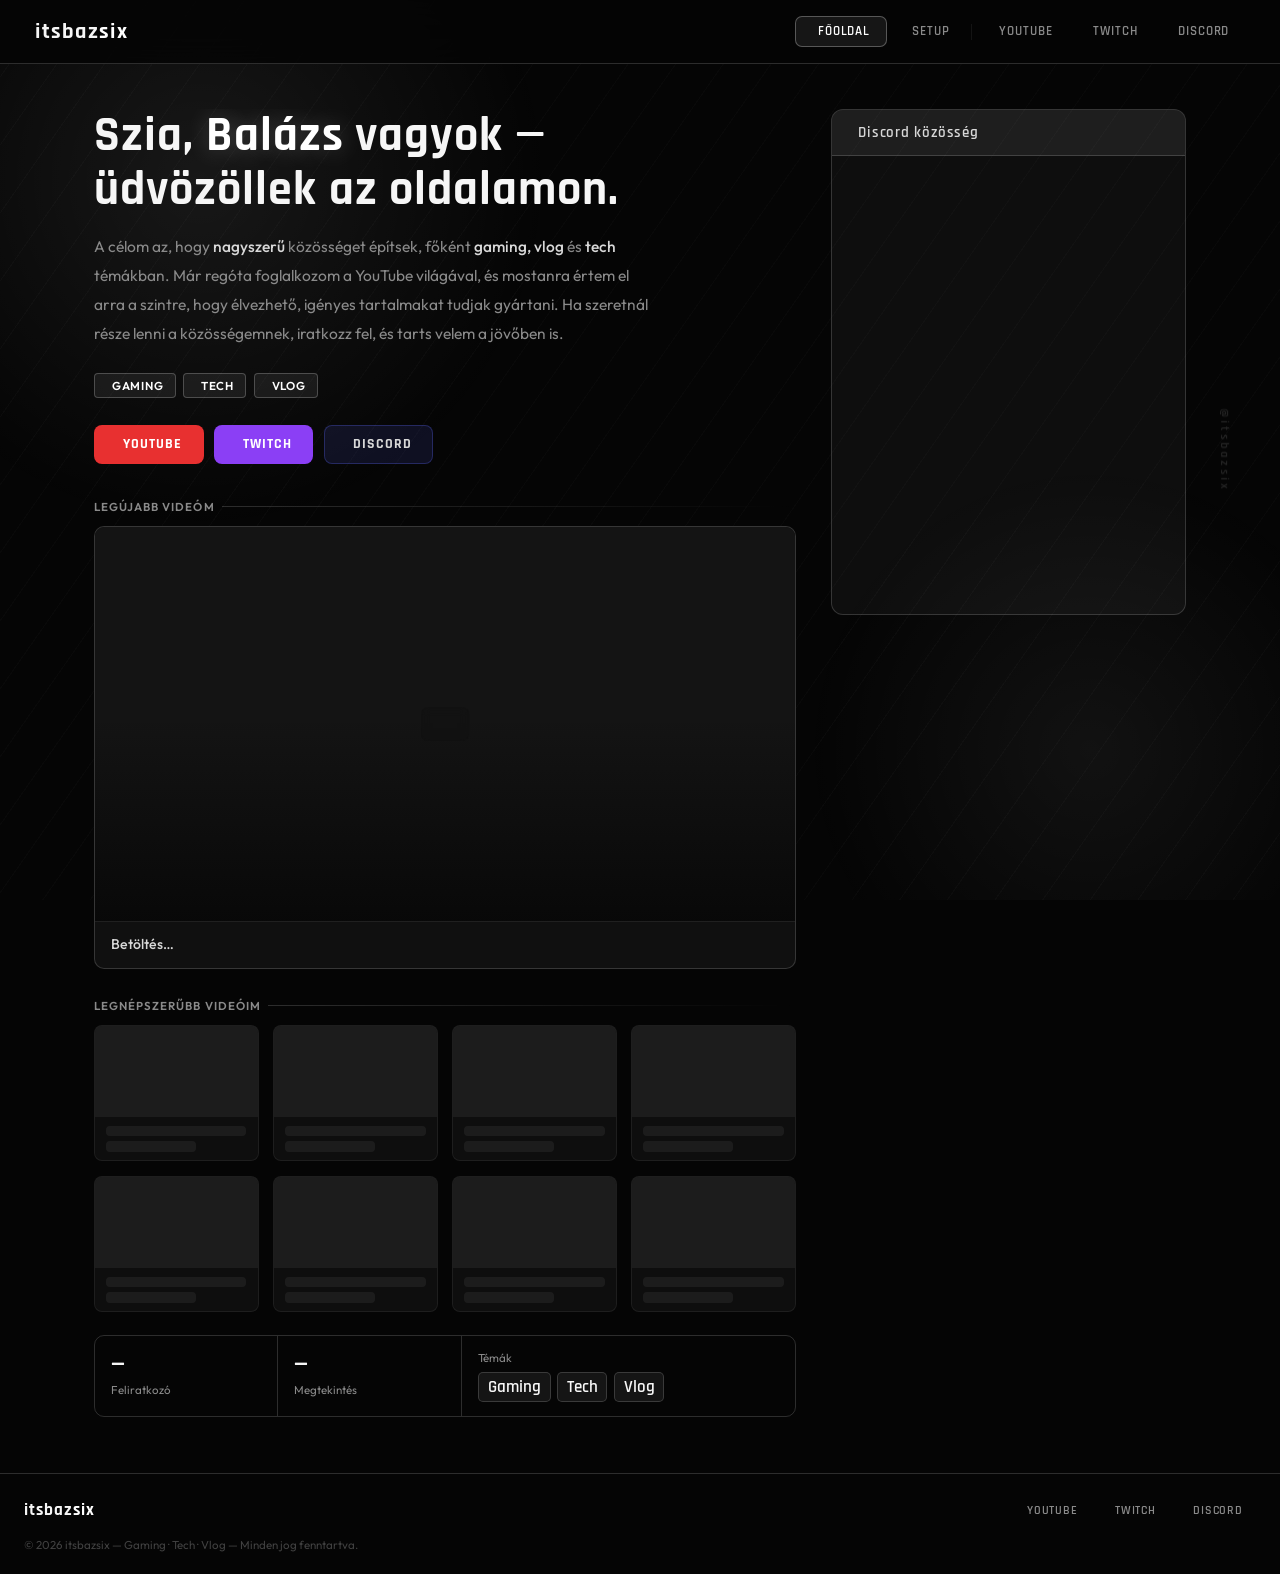
==== commit c668fb85: "balazs734 szövegek cserélése itsbazsix-ra" ====
--- a/index.html
+++ b/index.html
@@ -5,24 +5,24 @@
   <meta name="viewport" content="width=device-width, initial-scale=1.0">
 
   <!-- ═══ SEO ═══════════════════════════════════════════════════ -->
-  <title>balazs734 - Gaming · Tech · Vlog</title>
+  <title>itsbazsix - Gaming · Tech · Vlog</title>
   <meta name="description" content="Balázs vagyok, magyar gaming, tech és vlog YouTuber. Nézd meg a legújabb videóimat, és csatlakozz a közösséghez!">
-  <meta name="keywords"    content="balazs734, gaming, tech, vlog, youtube, twitch, magyar, streamer">
-  <meta name="author"      content="balazs734">
+  <meta name="keywords"    content="itsbazsix, gaming, tech, vlog, youtube, twitch, magyar, streamer">
+  <meta name="author"      content="itsbazsix">
   <meta name="robots"      content="index, follow">
-  <link rel="canonical"    href="https://balazs734.hu/">
+  <link rel="canonical"    href="https://itsbazsix.hu/">
 
   <!-- Open Graph -->
   <meta property="og:type"        content="website">
-  <meta property="og:url"         content="https://balazs734.hu/">
-  <meta property="og:title"       content="balazs734 - Gaming · Tech · Vlog">
+  <meta property="og:url"         content="https://itsbazsix.hu/">
+  <meta property="og:title"       content="itsbazsix - Gaming · Tech · Vlog">
   <meta property="og:description" content="Magyar gaming, tech és vlog tartalmak. Nézd meg a legújabb videókat és csatlakozz a közösséghez!">
   <meta property="og:locale"      content="hu_HU">
-  <meta property="og:site_name"   content="balazs734">
+  <meta property="og:site_name"   content="itsbazsix">
 
   <!-- Twitter/X -->
   <meta name="twitter:card"        content="summary_large_image">
-  <meta name="twitter:title"       content="balazs734 - Gaming · Tech · Vlog">
+  <meta name="twitter:title"       content="itsbazsix - Gaming · Tech · Vlog">
   <meta name="twitter:description" content="Magyar gaming, tech és vlog tartalmak. Nézd meg a legújabb videókat!">
   <!-- ═══════════════════════════════════════════════════════════ -->
 
@@ -43,11 +43,11 @@
   <div class="bg-lines"></div>
 </div>
 
-<div class="watermark">@balazs734</div>
+<div class="watermark">@itsbazsix</div>
 
 <!-- HEADER -->
 <header>
-  <a class="logo" onclick="showPage('home')">balazs<em>734</em></a>
+  <a class="logo" onclick="showPage('home')">itsbaz<em>six</em></a>
   <div class="header-right">
     <button class="menu-toggle" id="menuToggle"><i class="fa-solid fa-bars"></i></button>
     <nav id="mainNav">
@@ -58,7 +58,7 @@
         <i class="fa-solid fa-microchip"></i> Setup
       </button>
       <div class="nav-sep"></div>
-      <a href="https://www.youtube.com/@balazs734" target="_blank" rel="noopener" class="nav-ext yt">
+      <a href="https://www.youtube.com/@itsbazsix" target="_blank" rel="noopener" class="nav-ext yt">
         <i class="fa-brands fa-youtube"></i> YouTube
       </a>
       <a href="https://www.twitch.tv/balazs734" target="_blank" rel="noopener" class="nav-ext tw">
@@ -92,7 +92,7 @@
       </div>
 
       <div class="hero-actions">
-        <a href="https://www.youtube.com/@balazs734" target="_blank" rel="noopener" class="btn btn-yt">
+        <a href="https://www.youtube.com/@itsbazsix" target="_blank" rel="noopener" class="btn btn-yt">
           <i class="fa-brands fa-youtube"></i> YouTube
         </a>
         <a href="https://www.twitch.tv/balazs734" target="_blank" rel="noopener" class="btn btn-tw">
@@ -104,7 +104,7 @@
       </div>
 
       <div class="section-label">Legújabb videóm</div>
-      <a class="video-card" id="videoCard" href="https://www.youtube.com/@balazs734" target="_blank" rel="noopener">
+      <a class="video-card" id="videoCard" href="https://www.youtube.com/@itsbazsix" target="_blank" rel="noopener">
         <div class="video-thumb-wrap">
           <div class="loading-thumb" id="thumbLoading"><i class="fa-brands fa-youtube"></i></div>
           <img id="videoThumb" src="" alt="Legújabb videó">
@@ -220,13 +220,13 @@
 
 <!-- FOOTER -->
 <footer>
-  <div class="footer-brand">balazs<em>734</em></div>
+  <div class="footer-brand">itsbaz<em>six</em></div>
   <div class="footer-links">
-    <a href="https://www.youtube.com/@balazs734" target="_blank" rel="noopener" class="footer-link yt"><i class="fa-brands fa-youtube"></i> YouTube</a>
+    <a href="https://www.youtube.com/@itsbazsix" target="_blank" rel="noopener" class="footer-link yt"><i class="fa-brands fa-youtube"></i> YouTube</a>
     <a href="https://www.twitch.tv/balazs734"    target="_blank" rel="noopener" class="footer-link tw"><i class="fa-brands fa-twitch"></i> Twitch</a>
     <a href="https://discord.gg/e8n9xSfNTX"        target="_blank" rel="noopener" class="footer-link dc"><i class="fa-brands fa-discord"></i> Discord</a>
   </div>
-  <div class="footer-copy">&copy; <span id="yr"></span> balazs734 &mdash; Gaming · Tech · Vlog &mdash; Minden jog fenntartva.</div>
+  <div class="footer-copy">&copy; <span id="yr"></span> itsbazsix &mdash; Gaming · Tech · Vlog &mdash; Minden jog fenntartva.</div>
 </footer>
 
 <script src="script.js"></script>
--- a/style.css
+++ b/style.css
@@ -1,23 +1,23 @@
 /* ═══════════════════════════════════════════════
-   balazs734 — style.css
+   itsbazsix — style.css
    ═══════════════════════════════════════════════ */
 
 /* ── VARIABLES ── */
 :root {
-  --p:         #9b1fe8;
-  --p-bright:  #bf45ff;
-  --p-dim:     #5c0d96;
-  --glow:      rgba(155,31,232,.38);
-  --glow-soft: rgba(155,31,232,.10);
-  --bg:        #07060f;
-  --bg2:       #0c0a1a;
+  --p:         #b8b8b8;
+  --p-bright:  #ffffff;
+  --p-dim:     #777777;
+  --glow:      rgba(255,255,255,.22);
+  --glow-soft: rgba(255,255,255,.075);
+  --bg:        #050505;
+  --bg2:       #101010;
   --surface:   rgba(255,255,255,.038);
   --surface2:  rgba(255,255,255,.065);
-  --border:    rgba(155,31,232,.20);
+  --border:    rgba(255,255,255,.16);
   --border2:   rgba(255,255,255,.065);
-  --text:      #d8cef0;
-  --muted:     #726890;
-  --white:     #f0eaff;
+  --text:      #d8d8d8;
+  --muted:     #8a8a8a;
+  --white:     #f6f6f6;
   --yt:        #e83030;
   --twitch:    #8b3ff5;
   --discord:   #5865f2;
@@ -35,7 +35,7 @@
   scroll-behavior: smooth;
   overflow-x: hidden;
   scrollbar-width: thin;
-  scrollbar-color: rgba(130,40,200,.35) transparent;
+  scrollbar-color: rgba(255,255,255,.28) transparent;
 }
 
 body {
@@ -51,8 +51,8 @@
 /* ── SCROLLBAR ── */
 ::-webkit-scrollbar { width: 5px; }
 ::-webkit-scrollbar-track { background: transparent; }
-::-webkit-scrollbar-thumb { background: rgba(130,40,200,.35); border-radius: 99px; }
-::-webkit-scrollbar-thumb:hover { background: rgba(155,50,220,.55); }
+::-webkit-scrollbar-thumb { background: rgba(255,255,255,.28); border-radius: 99px; }
+::-webkit-scrollbar-thumb:hover { background: rgba(255,255,255,.48); }
 
 /* ── BACKGROUND ── */
 .bg { position: fixed; inset: 0; z-index: 0; pointer-events: none; overflow: hidden; }
@@ -60,14 +60,14 @@
   position: absolute;
   width: clamp(400px,60vw,760px); height: clamp(400px,60vw,760px);
   top: -200px; left: -180px;
-  background: radial-gradient(circle, rgba(100,8,180,.18) 0%, transparent 65%);
+  background: radial-gradient(circle, rgba(255,255,255,.08) 0%, transparent 65%);
   border-radius: 50%;
 }
 .bg-orb2 {
   position: absolute;
   width: clamp(300px,50vw,620px); height: clamp(300px,50vw,620px);
   bottom: -160px; right: -120px;
-  background: radial-gradient(circle, rgba(155,31,232,.12) 0%, transparent 65%);
+  background: radial-gradient(circle, rgba(255,255,255,.055) 0%, transparent 65%);
   border-radius: 50%;
 }
 .bg-lines {
@@ -75,7 +75,7 @@
   background-image: repeating-linear-gradient(
     -55deg,
     transparent, transparent 38px,
-    rgba(155,31,232,.025) 38px, rgba(155,31,232,.025) 39px
+    rgba(255,255,255,.02) 38px, rgba(255,255,255,.02) 39px
   );
 }
 
@@ -136,7 +136,7 @@
   position: sticky; top: 0; z-index: 100;
   width: 100%; height: 64px; padding: 0 2.2rem;
   display: flex; align-items: center; justify-content: space-between; gap: 1rem;
-  background: rgba(7,6,15,.88);
+  background: rgba(5,5,5,.88);
   backdrop-filter: blur(20px); -webkit-backdrop-filter: blur(20px);
   border-bottom: 1px solid var(--border);
 }
@@ -161,7 +161,7 @@
 }
 .nav-tab i { font-size: .74rem; }
 .nav-tab:hover { color: var(--text); border-color: var(--border); background: var(--surface); }
-.nav-tab.active { color: var(--p-bright); border-color: rgba(155,31,232,.36); background: var(--glow-soft); }
+.nav-tab.active { color: var(--p-bright); border-color: rgba(255,255,255,.28); background: var(--glow-soft); }
 
 .nav-sep { width: 1px; height: 16px; background: var(--border2); margin: 0 .15rem; flex-shrink: 0; }
 
@@ -247,8 +247,8 @@
   padding: .24rem .72rem;
   font-size: .72rem; font-weight: 600; letter-spacing: .06em; text-transform: uppercase;
   border-radius: 4px;
-  border: 1px solid rgba(155,31,232,.28);
-  color: var(--p-bright); background: rgba(155,31,232,.08);
+  border: 1px solid rgba(255,255,255,.22);
+  color: var(--p-bright); background: rgba(255,255,255,.065);
 }
 .topic-chip i { font-size: .58rem; }
 
@@ -287,19 +287,19 @@
   background: var(--bg2); width: 100%; max-width: 100%;
   transition: border-color .28s, transform .28s, box-shadow .28s;
 }
-.video-card:hover { border-color: rgba(155,31,232,.44); transform: translateY(-3px); box-shadow: 0 12px 38px rgba(155,31,232,.18); }
-.video-thumb-wrap { position: relative; width: 100%; padding-top: 56.25%; background: #0e0b1c; overflow: hidden; }
+.video-card:hover { border-color: rgba(255,255,255,.32); transform: translateY(-3px); box-shadow: 0 12px 38px rgba(255,255,255,.11); }
+.video-thumb-wrap { position: relative; width: 100%; padding-top: 56.25%; background: #141414; overflow: hidden; }
 .video-thumb-wrap img { position: absolute; inset: 0; width: 100%; height: 100%; object-fit: cover; display: none; }
 .loading-thumb { position: absolute; inset: 0; display: flex; align-items: center; justify-content: center; }
 .loading-thumb i { font-size: 1.9rem; color: var(--muted); opacity: .3; animation: pulse 1.7s ease-in-out infinite; }
 .video-overlay {
   position: absolute; inset: 0;
-  background: linear-gradient(to top, rgba(7,6,15,.78) 0%, transparent 52%);
+  background: linear-gradient(to top, rgba(5,5,5,.78) 0%, transparent 52%);
   display: flex; align-items: center; justify-content: center;
 }
 .play-btn {
   width: 58px; height: 40px; border-radius: 8px;
-  background: rgba(20,10,30,.75); border: none;
+  background: rgba(18,18,18,.75); border: none;
   display: flex; align-items: center; justify-content: center;
   backdrop-filter: blur(6px); transform: scale(.82);
   transition: transform .22s, background .22s, box-shadow .22s;
@@ -325,13 +325,13 @@
   opacity: 0; animation: fadeUp .4s ease forwards;
   transition: border-color .25s, transform .25s, box-shadow .25s;
 }
-.archive-card:hover { border-color: rgba(155,31,232,.38); transform: translateY(-3px); box-shadow: 0 8px 28px rgba(155,31,232,.14); }
-.archive-thumb { position: relative; width: 100%; padding-top: 56.25%; background: #0e0b1c; overflow: hidden; }
+.archive-card:hover { border-color: rgba(255,255,255,.28); transform: translateY(-3px); box-shadow: 0 8px 28px rgba(255,255,255,.09); }
+.archive-thumb { position: relative; width: 100%; padding-top: 56.25%; background: #141414; overflow: hidden; }
 .archive-thumb img { position: absolute; inset: 0; width: 100%; height: 100%; object-fit: cover; transition: transform .3s; }
 .archive-card:hover .archive-thumb img { transform: scale(1.04); }
 .archive-thumb-overlay {
   position: absolute; inset: 0;
-  background: linear-gradient(to top, rgba(7,6,15,.7) 0%, transparent 60%);
+  background: linear-gradient(to top, rgba(5,5,5,.7) 0%, transparent 60%);
   display: flex; align-items: center; justify-content: center;
   opacity: 0; transition: opacity .25s;
 }
@@ -397,7 +397,7 @@
 .setup-panel:nth-child(1) { animation-delay: .04s; }
 .setup-panel:nth-child(2) { animation-delay: .12s; }
 .setup-panel:nth-child(3) { animation-delay: .2s; }
-.setup-panel:hover { border-color: rgba(155,31,232,.36); box-shadow: 0 7px 28px rgba(155,31,232,.11); transform: translateY(-3px); }
+.setup-panel:hover { border-color: rgba(255,255,255,.27); box-shadow: 0 7px 28px rgba(255,255,255,.08); transform: translateY(-3px); }
 .panel-head {
   padding: .88rem 1.25rem; border-bottom: 1px solid var(--border);
   display: flex; align-items: center; gap: .55rem; background: var(--surface2);
@@ -463,7 +463,7 @@
   nav {
     display: none;
     position: absolute; top: 60px; left: 0; right: 0;
-    background: rgba(7,6,15,.97);
+    background: rgba(5,5,5,.97);
     backdrop-filter: blur(18px);
     border-bottom: 1px solid var(--border);
     flex-direction: column; align-items: stretch;
